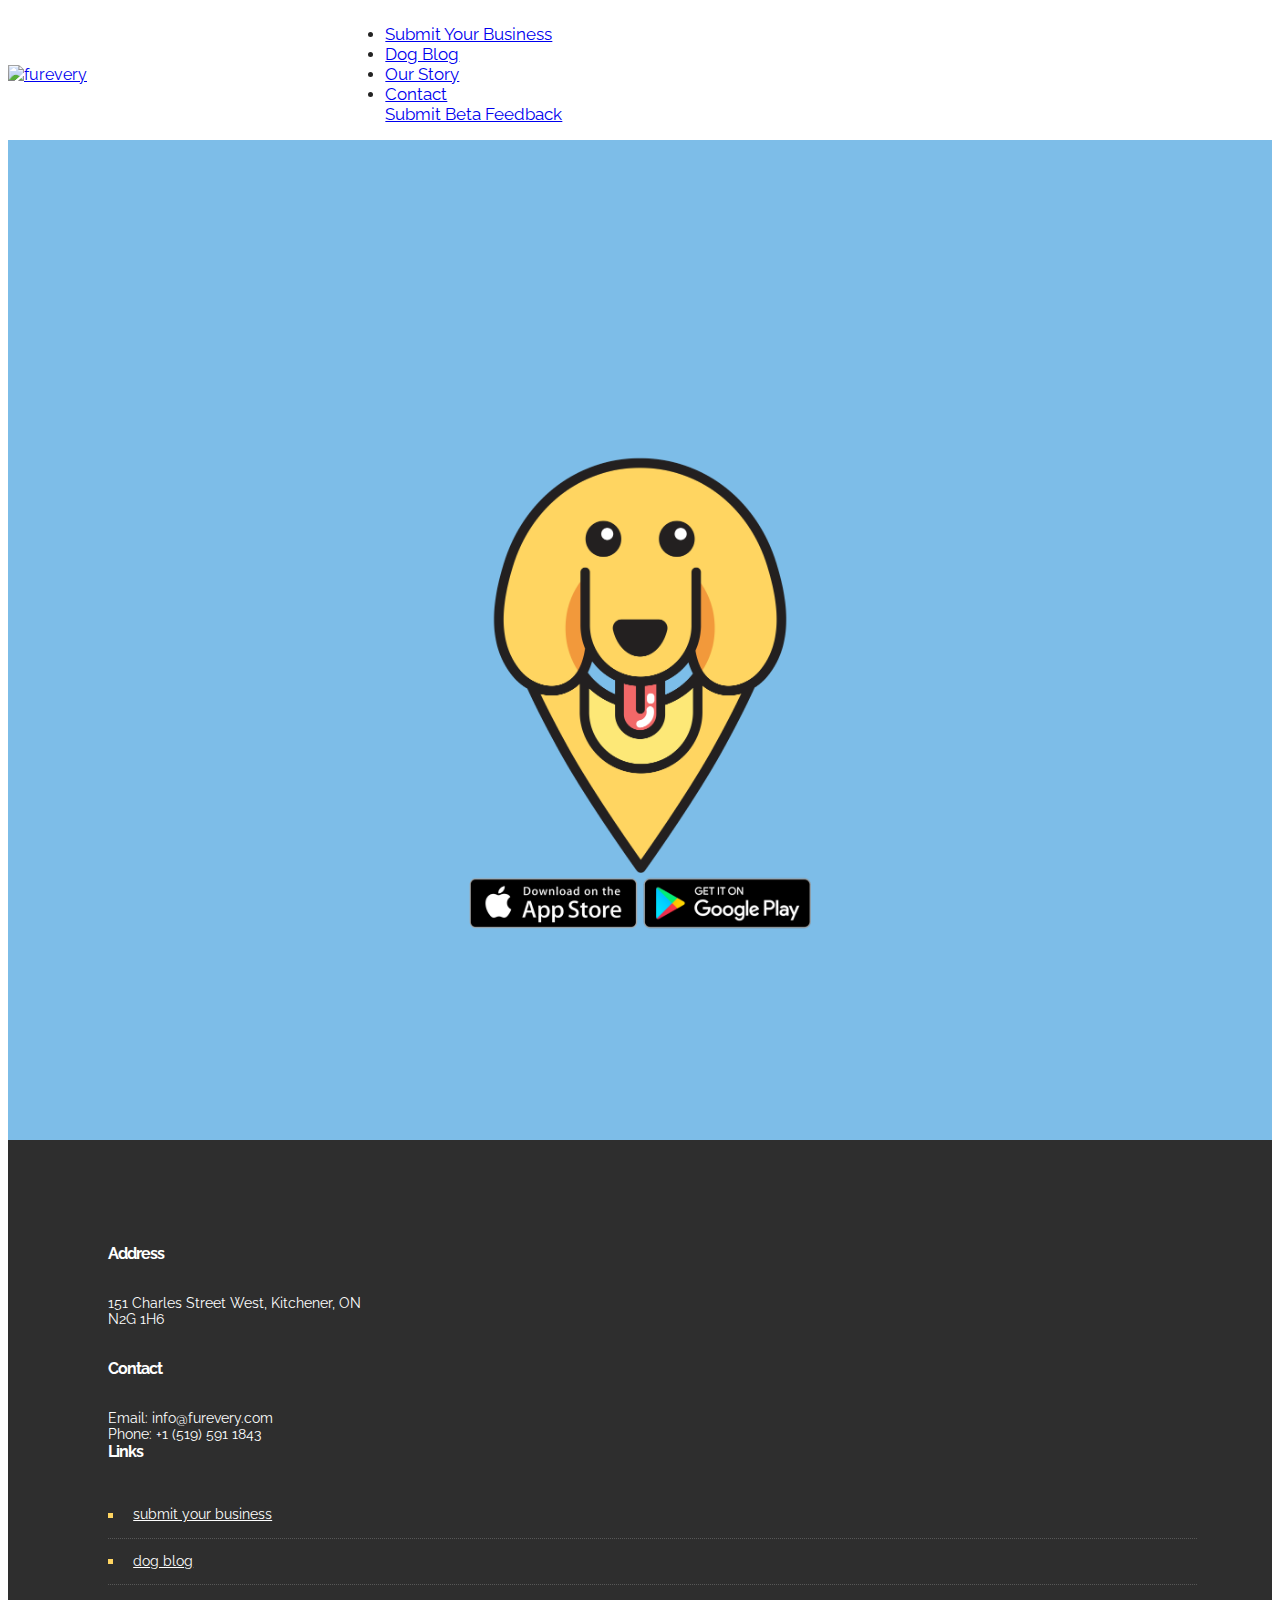
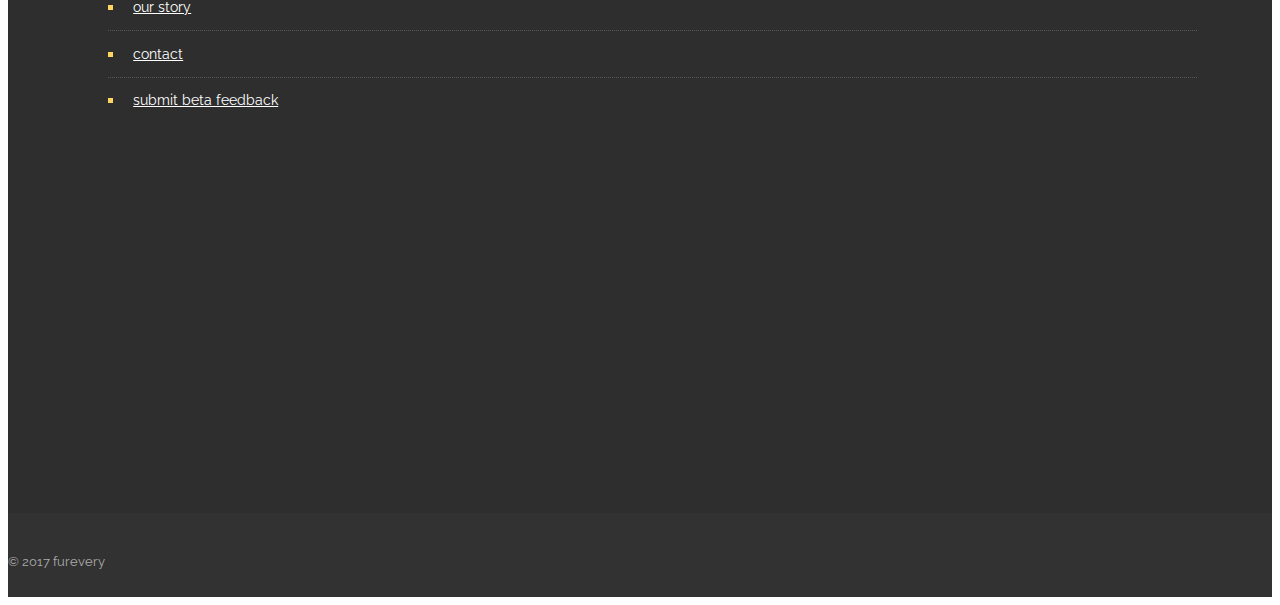
==== index.html @ 5586515a "Update index.html" ====
<!DOCTYPE html>
<html>
<head>
  <meta charset="UTF-8">
  <meta http-equiv="X-UA-Compatible" content="IE=edge">
  <meta name="viewport" content="width=device-width, initial-scale=1">
  <meta name="description" content="">
  <title>furevery</title>
  <link rel="shortcut icon" type="image/x-icon" href="favicon.ico">
  <link rel="stylesheet" href="https://fonts.googleapis.com/css?family=Lora:400,700,400italic,700italic&amp;subset=latin">
  <link rel="stylesheet" href="https://fonts.googleapis.com/css?family=Montserrat:400,700">
  <link rel="stylesheet" href="https://fonts.googleapis.com/css?family=Raleway:400,100,200,300,500,600,700,800,900">
  <link rel="stylesheet" href="assets/et-line-font-plugin/style.css">
  <link rel="stylesheet" href="assets/bootstrap-material-design-font/css/material.css">
  <link rel="stylesheet" href="assets/tether/tether.min.css">
  <link rel="stylesheet" href="assets/bootstrap/css/bootstrap.min.css">
  <link rel="stylesheet" href="assets/socicon/css/socicon.min.css">
  <link rel="stylesheet" href="assets/animate.css/animate.min.css">
  <link rel="stylesheet" href="assets/dropdown/css/style.css">
  <link rel="stylesheet" href="assets/theme/css/style.css">
  
  
  
</head>
<body>
<section id="menu-0">

    <nav class="navbar navbar-dropdown navbar-fixed-top navbar-light" style="opacity: 1; background-color: #ffffff">
        <div class="container">

            <div class="mbr-table">
                <div class="mbr-table-cell">

                    <div class="navbar-brand">
                        <a href="index.html" class="navbar-logo"><img src="assets/f/f_wordmark-dark-01.png" alt="furevery"></a>
                        
                    </div>

                </div>
                <div class="mbr-table-cell">

                    <ul class="nav-dropdown collapse pull-xs-right nav navbar-nav navbar-toggleable-sm"><li class="nav-item"><a class="nav-link link navbar-text-size" href="business.html" aria-expanded="false">Submit Your Business</a></li><li class="nav-item"><a class="nav-link link navbar-text-size" href="http://blog.furevery.com" aria-expanded="false">Dog Blog</a></li><li class="nav-item"><a class="nav-link link navbar-text-size" href="story.html" aria-expanded="false">Our Story</a></li><li class="nav-item"><a class="nav-link link navbar-text-size" href="contact.html" aria-expanded="false">Contact</a></li><a class="nav-link link navbar-text-size" href="more.html" aria-expanded="false">Submit Beta Feedback</a></li></ul>
                        <div class="close-icon"></div>

                </div>
            </div>

        </div>
    </nav>

</section>

<section class="mbr-section-nopadding mbr-section-full" style="opacity: 1; background-color: #7dbde8">


    <div class="mbr-table-cell">

        <div class="container">
            <div class="row">
              <center>
                    <div class="mbr-dog-logo">
                    <img src="assets/images/icon_app_buttons.png" style="width:100%;" usemap="#appmap">
                    <map name="appmap">
                    <area shape="rect" coords="0,441,171,500" href="https://itunes.apple.com/ca/app/furevery/id1252079004?mt=8">
                    <area shape="rect" coords="171,441,342,500" href="http://play.google.com/store/apps/details?id=com.ionicframework.fr730927">
                    </div>
              </center>
            </div>
        </div>

    </div>
</section>

<section class="mbr-section mbr-section-md-padding mbr-footer footer2" id="contacts2-0" style="background-color: rgb(46, 46, 46); padding-top: 90px; padding-bottom: 90px;">
    
    <div class="container">
        <div class="row">
            <div class="mbr-footer-content col-xs-12 col-md-3">
                <p><strong>Address</strong><br>151 Charles Street West, Kitchener, ON<br>N2G 1H6<br><br><br>
<strong>Contact</strong><br>
Email: info@furevery.com<br>
Phone: +1 (519) 591 1843<br></p>
            </div>
            <div class="mbr-footer-content col-xs-12 col-md-3"><strong>Links</strong><ul><li><a href="business.html">submit your business</a></li><li><a href="http://blog.furevery.com">dog blog</a></li><li><a href="story.html">our story</a></li><li><a href="contact.html">contact</a></li><li><a href="more.html">submit beta feedback</a></li></ul></div>
            <div class="col-xs-12 col-md-6">
                <div class="mbr-map"><iframe frameborder="0" style="border:0" src="https://www.google.com/maps/embed/v1/place?q=place_id:ChIJ8aHUZfX0K4gR9a63tSm00m8&key=AIzaSyA7dR-SFlKAmjR__7i_FJhSnrLqZyj_67Q" allowfullscreen=""></iframe></div>
            </div>
        </div>
    </div>
</section>

<footer class="mbr-small-footer mbr-section mbr-section-nopadding" id="footer1-2" style="background-color: rgb(50, 50, 50); padding-top: 1.75rem; padding-bottom: 1.75rem;">
    
    <div class="container">
        <p class="text-xs-center">© 2017 furevery</p>
    </div>
</footer>

  <script src="assets/tether/tether.min.js"></script>
  <script src="assets/bootstrap/js/bootstrap.min.js"></script>
  <script src="assets/smoothscroll/smoothscroll.js"></script>
  <script src="assets/viewportChecker/jquery.viewportchecker.js"></script>
  <script src="assets/dropdown/js/script.min.js"></script>
  <script src="assets/touchswipe/jquery.touchSwipe.min.js"></script>
  <script src="assets/bootstrap-carousel-swipe/bootstrap-carousel-swipe.js"></script>
  <script src="assets/theme/js/script.js"></script>
  
  
  <input name="animation" type="hidden">
  </body>
</html>
---- assets/theme/css/style.css ----
.fa {
  padding-right: 15px;
}
.navbar-text-size {
  font-size: 17px;
  font-family: "Raleway";
  font-style: normal;
  font-weight:normal
}

.col-md-fixed {
    margin-right: auto;
    margin-left: auto;
    display: block;
  }
.google-btn {
    padding-left: 64px;
  }
 .app-store-btn {
    padding-right:10px;
    padding-left: 62px;
  }
.bar-text {
  color: #000000;
  font-family: "Raleway";
  font-size: 100px;
  font-weight: 700;
  letter-spacing: -1px;
  line-height: 1.3;
}

.container {
  position: relative; }

.btn {
  margin-bottom: 0.5rem; }
  .btn + .btn {
    margin-left: 1rem; }
  @media (max-width: 767px) {
    .btn {
      white-space: normal; }
      .btn + .btn {
        margin-left: 0; } }

.bg-primary {
  background-color: #FFD561 !important; }

.bg-success {
  background-color: #90a878 !important; }

.bg-info {
  background-color: #7e9b9f !important; }

.bg-warning {
  background-color: #f3c649 !important; }

.bg-danger {
  background-color: #f28281 !important; }

.bg-none {
  background: none !important; }

.btn {
  font-family: 'Raleway', sans-serif;
  font-weight: 500;
  letter-spacing: 2px;
  padding: 0.75rem 2.1875rem;
  font-size: 0.75rem;
  line-height: 1.5;
  border-radius: 3px;
  -webkit-transition: all .3s ease-in-out;
  -moz-transition: all .3s ease-in-out;
  transition: all .3s ease-in-out; }

.btn-sm {
  padding: 0.625rem 2.1874rem;
  font-size: 0.9687rem;
  line-height: 1.5;
  border-radius: 3px;
  font-family: "Lora";
  font-style: italic;
  font-weight: 400;
  letter-spacing: 0px; }

.btn-lg {
  padding: 0.75rem 2.1874rem;
  font-size: 0.9687rem;
  line-height: 1.33333;
  border-radius: 3px; }

.btn-xlg {
  padding: 0.75rem 2.1874rem;
  font-size: 1.1875rem;
  line-height: 1.33333;
  border-radius: 3px; }

.btn-primary {
  background-color: #FFD561;
  border-color: #FFD561;
  box-shadow: none;
  color: #fff; }
  .btn-primary:hover {
    color: #fff;
    background-color: #a07e49;
    border-color: #a07e49;
    box-shadow: none; }
  .btn-primary:focus, .btn-primary.focus {
    color: #fff;
    background-color: #a07e49;
    border-color: #a07e49; }
  .btn-primary:active, .btn-primary.active {
    color: #fff;
    background-color: #a07e49;
    border-color: #a07e49;
    background-image: none;
    box-shadow: none; }
  .btn-primary.disabled, .btn-primary:disabled {
    color: #fff !important;
    background-color: #a07e49 !important;
    border-color: #a07e49 !important;
    opacity: 0.85; }

.btn-secondary {
  background-color: #bfcecb;
  border-color: #bfcecb;
  box-shadow: none;
  color: #fff; }
  .btn-secondary:hover {
    color: #fff;
    background-color: #94ada8;
    border-color: #94ada8;
    box-shadow: none; }
  .btn-secondary:focus, .btn-secondary.focus {
    color: #fff;
    background-color: #94ada8;
    border-color: #94ada8; }
  .btn-secondary:active, .btn-secondary.active {
    color: #fff;
    background-color: #94ada8;
    border-color: #94ada8;
    background-image: none;
    box-shadow: none; }
  .btn-secondary.disabled, .btn-secondary:disabled {
    color: #fff !important;
    background-color: #94ada8 !important;
    border-color: #94ada8 !important;
    opacity: 0.85; }

.btn-info {
  background-color: #7e9b9f;
  border-color: #7e9b9f;
  box-shadow: none;
  color: #fff; }
  .btn-info:hover {
    color: #fff;
    background-color: #597478;
    border-color: #597478;
    box-shadow: none; }
  .btn-info:focus, .btn-info.focus {
    color: #fff;
    background-color: #597478;
    border-color: #597478; }
  .btn-info:active, .btn-info.active {
    color: #fff;
    background-color: #597478;
    border-color: #597478;
    background-image: none;
    box-shadow: none; }
  .btn-info.disabled, .btn-info:disabled {
    color: #fff !important;
    background-color: #597478 !important;
    border-color: #597478 !important;
    opacity: 0.85; }

.btn-success {
  background-color: #90a878;
  border-color: #90a878;
  box-shadow: none;
  color: #fff; }
  .btn-success:hover {
    color: #fff;
    background-color: #6a8153;
    border-color: #6a8153;
    box-shadow: none; }
  .btn-success:focus, .btn-success.focus {
    color: #fff;
    background-color: #6a8153;
    border-color: #6a8153; }
  .btn-success:active, .btn-success.active {
    color: #fff;
    background-color: #6a8153;
    border-color: #6a8153;
    background-image: none;
    box-shadow: none; }
  .btn-success.disabled, .btn-success:disabled {
    color: #fff !important;
    background-color: #6a8153 !important;
    border-color: #6a8153 !important;
    opacity: 0.85; }

.btn-warning {
  background-color: #f3c649;
  border-color: #f3c649;
  box-shadow: none;
  color: #fff; }
  .btn-warning:hover {
    color: #fff;
    background-color: #e1a90f;
    border-color: #e1a90f;
    box-shadow: none; }
  .btn-warning:focus, .btn-warning.focus {
    color: #fff;
    background-color: #e1a90f;
    border-color: #e1a90f; }
  .btn-warning:active, .btn-warning.active {
    color: #fff;
    background-color: #e1a90f;
    border-color: #e1a90f;
    background-image: none;
    box-shadow: none; }
  .btn-warning.disabled, .btn-warning:disabled {
    color: #fff !important;
    background-color: #e1a90f !important;
    border-color: #e1a90f !important;
    opacity: 0.85; }

.btn-danger {
  background-color: #f28281;
  border-color: #f28281;
  box-shadow: none;
  color: #fff; }
  .btn-danger:hover {
    color: #fff;
    background-color: #eb3d3c;
    border-color: #eb3d3c;
    box-shadow: none; }
  .btn-danger:focus, .btn-danger.focus {
    color: #fff;
    background-color: #eb3d3c;
    border-color: #eb3d3c; }
  .btn-danger:active, .btn-danger.active {
    color: #fff;
    background-color: #eb3d3c;
    border-color: #eb3d3c;
    background-image: none;
    box-shadow: none; }
  .btn-danger.disabled, .btn-danger:disabled {
    color: #fff !important;
    background-color: #eb3d3c !important;
    border-color: #eb3d3c !important;
    opacity: 0.85; }

.btn-white {
  background-color: #fff;
  border-color: #fff;
  box-shadow: none;
  color: #535353; }
  .btn-white:hover {
    color: #fff;
    background-color: #d4d4d4;
    border-color: #d4d4d4;
    box-shadow: none; }
  .btn-white:focus, .btn-white.focus {
    color: #fff;
    background-color: #d4d4d4;
    border-color: #d4d4d4; }
  .btn-white:active, .btn-white.active {
    color: #fff;
    background-color: #d4d4d4;
    border-color: #d4d4d4;
    background-image: none;
    box-shadow: none; }
  .btn-white.disabled, .btn-white:disabled {
    color: #fff !important;
    background-color: #d4d4d4 !important;
    border-color: #d4d4d4 !important;
    opacity: 0.85; }

.btn-black {
  background-color: #535353;
  border-color: #535353;
  box-shadow: none;
  color: #fff; }
  .btn-black:hover {
    color: #fff;
    background-color: #2d2d2d;
    border-color: #2d2d2d;
    box-shadow: none; }
  .btn-black:focus, .btn-black.focus {
    color: #fff;
    background-color: #2d2d2d;
    border-color: #2d2d2d; }
  .btn-black:active, .btn-black.active {
    color: #fff;
    background-color: #2d2d2d;
    border-color: #2d2d2d;
    background-image: none;
    box-shadow: none; }
  .btn-black.disabled, .btn-black:disabled {
    color: #fff !important;
    background-color: #2d2d2d !important;
    border-color: #2d2d2d !important;
    opacity: 0.85; }

.btn-primary-outline {
  background: none;
  border-color: #8e7041;
  color: #8e7041; }
  .btn-primary-outline:focus, .btn-primary-outline.focus, .btn-primary-outline:active, .btn-primary-outline.active {
    color: #fff;
    background-color: #FFD561;
    border-color: #FFD561; }
  .btn-primary-outline:hover {
    color: #fff;
    background-color: #FFD561;
    border-color: #FFD561; }
  .btn-primary-outline.disabled, .btn-primary-outline:disabled {
    color: #fff !important;
    background-color: #FFD561 !important;
    border-color: #FFD561 !important;
    opacity: 0.85; }

.btn-secondary-outline {
  background: none;
  border-color: #85a29c;
  color: #85a29c; }
  .btn-secondary-outline:focus, .btn-secondary-outline.focus, .btn-secondary-outline:active, .btn-secondary-outline.active {
    color: #fff;
    background-color: #bfcecb;
    border-color: #bfcecb; }
  .btn-secondary-outline:hover {
    color: #fff;
    background-color: #bfcecb;
    border-color: #bfcecb; }
  .btn-secondary-outline.disabled, .btn-secondary-outline:disabled {
    color: #fff !important;
    background-color: #bfcecb !important;
    border-color: #bfcecb !important;
    opacity: 0.85; }

.btn-info-outline {
  background: none;
  border-color: #4e6669;
  color: #4e6669; }
  .btn-info-outline:focus, .btn-info-outline.focus, .btn-info-outline:active, .btn-info-outline.active {
    color: #fff;
    background-color: #7e9b9f;
    border-color: #7e9b9f; }
  .btn-info-outline:hover {
    color: #fff;
    background-color: #7e9b9f;
    border-color: #7e9b9f; }
  .btn-info-outline.disabled, .btn-info-outline:disabled {
    color: #fff !important;
    background-color: #7e9b9f !important;
    border-color: #7e9b9f !important;
    opacity: 0.85; }

.btn-success-outline {
  background: none;
  border-color: #5d7149;
  color: #5d7149; }
  .btn-success-outline:focus, .btn-success-outline.focus, .btn-success-outline:active, .btn-success-outline.active {
    color: #fff;
    background-color: #90a878;
    border-color: #90a878; }
  .btn-success-outline:hover {
    color: #fff;
    background-color: #90a878;
    border-color: #90a878; }
  .btn-success-outline.disabled, .btn-success-outline:disabled {
    color: #fff !important;
    background-color: #90a878 !important;
    border-color: #90a878 !important;
    opacity: 0.85; }

.btn-warning-outline {
  background: none;
  border-color: #c9970d;
  color: #c9970d; }
  .btn-warning-outline:focus, .btn-warning-outline.focus, .btn-warning-outline:active, .btn-warning-outline.active {
    color: #fff;
    background-color: #f3c649;
    border-color: #f3c649; }
  .btn-warning-outline:hover {
    color: #fff;
    background-color: #f3c649;
    border-color: #f3c649; }
  .btn-warning-outline.disabled, .btn-warning-outline:disabled {
    color: #fff !important;
    background-color: #f3c649 !important;
    border-color: #f3c649 !important;
    opacity: 0.85; }

.btn-danger-outline {
  background: none;
  border-color: #e82625;
  color: #e82625; }
  .btn-danger-outline:focus, .btn-danger-outline.focus, .btn-danger-outline:active, .btn-danger-outline.active {
    color: #fff;
    background-color: #f28281;
    border-color: #f28281; }
  .btn-danger-outline:hover {
    color: #fff;
    background-color: #f28281;
    border-color: #f28281; }
  .btn-danger-outline.disabled, .btn-danger-outline:disabled {
    color: #fff !important;
    background-color: #f28281 !important;
    border-color: #f28281 !important;
    opacity: 0.85; }

.btn-white-outline {
  background: none;
  border-color: #fff;
  color: #fff; }
  .btn-white-outline:focus, .btn-white-outline.focus, .btn-white-outline:active, .btn-white-outline.active {
    color: #535353;
    background-color: #fff;
    border-color: #fff; }
  .btn-white-outline:hover {
    color: #535353;
    background-color: #fff;
    border-color: #fff; }
  .btn-white-outline.disabled, .btn-white-outline:disabled {
    color: #535353 !important;
    background-color: #fff !important;
    border-color: #fff !important;
    opacity: 0.85; }

.btn-black-outline {
  background: none;
  border-color: #202020;
  color: #202020; }
  .btn-black-outline:focus, .btn-black-outline.focus, .btn-black-outline:active, .btn-black-outline.active {
    color: #fff;
    background-color: #535353;
    border-color: #535353; }
  .btn-black-outline:hover {
    color: #fff;
    background-color: #535353;
    border-color: #535353; }
  .btn-black-outline.disabled, .btn-black-outline:disabled {
    color: #fff !important;
    background-color: #535353 !important;
    border-color: #535353 !important;
    opacity: 0.85; }

a.mbr-iconfont:hover {
  text-decoration: none; }

.btn-social {
  font-size: 20px;
  border-radius: 50%;
  padding: 0;
  width: 44px;
  height: 44px;
  line-height: 44px;
  text-align: center;
  position: relative;
  border: 2px solid #FFD561;
  color: #232323; }
  .btn-social i {
    top: 0;
    line-height: 44px;
    width: 44px; }
  .btn-social:hover {
    color: #fff;
    background: #FFD561; }
  .btn-social + .btn {
    margin-left: 0.1rem; }

p.lead,
.lead p {
  font-size: 1.07rem;
  font-weight: 300;
  margin-bottom: 2.3125rem; }

.article .lead p, .article .lead ul, .article .lead ol, .article .lead pre, .article .lead blockquote {
  margin-bottom: 0; }

.lead {
  font-size: 1.07rem;
  font-weight: 300; }
  .lead a {
    font-family: "Raleway";
    font-style: italic;
    font-weight: 400; }
    .lead a, .lead a:hover {
      color: #FFD560;
      text-decoration: none; }
  .lead h1 {
    font-size: 3rem;
    font-weight: 600;
    letter-spacing: -1px;
    margin-bottom: 1.605rem; }
  .lead h2 {
    font-size: 2.5rem;
    font-weight: 600;
    letter-spacing: -1px;
    margin-bottom: 1.605rem; }
  .lead h3 {
    font-size: 2rem;
    font-weight: 600;
    margin-bottom: 1.605rem; }
  .lead h4 {
    font-size: 1.5rem;
    font-weight: 600;
    margin-bottom: 1.605rem; }
  .lead blockquote {
    font-family: "Raleway";
    font-style: italic;
    padding: 10px 0 10px 20px;
    border-left: 4px solid #ffd560;
    font-size: 1.09rem;
    position: relative; }
  .lead ul, .lead ol, .lead pre, .lead blockquote {
    margin-bottom: 2.3125rem; }
  .lead pre {
    background: #f4f4f4;
    padding: 10px 0 10px 24px; }

.display-1 {
  font-size: 4.39rem;
  font-weight: 600;
  letter-spacing: -2px;
  margin-bottom: 0.2843em;
  margin-top: 3.9rem; }

.display-2 {
  font-size: 3rem;
  font-weight: 600;
  letter-spacing: -1px;
  margin-bottom: 1rem;
  margin-top: 1rem; }

.display-3 {
  font-size: 2.5rem;
  font-weight: 600;
  margin-top: 3.2rem;
  margin-bottom: 2rem; }

.display-4 {
  font-size: 2rem;
  font-weight: 600;
  margin-top: 2.3rem;
  margin-bottom: 1.8rem; }

.modal-backdrop {
  background: -webkit-linear-gradient(left, #564740, #3a414a);
  background: -moz-linear-gradient(left, #564740, #3a414a);
  background: -o-linear-gradient(left, #564740, #3a414a);
  background: -ms-linear-gradient(left, #564740, #3a414a);
  background: linear-gradient(left, #564740, #3a414a);
  opacity: 0.94; }

.form-control {
  background-color: #f5f5f5;
  border-radius: 3px;
  box-shadow: none;
  color: #565656;
  font-size: 0.875rem;
  line-height: 1.43;
  min-height: 3.5em;
  padding: 0.5em 1.07em 0.5em; }
  .form-control, .form-control:focus {
    border: 1px solid #e8e8e8; }
  .form-active .form-control:invalid {
    border-color: #f28281; }

.form-control-label {
  cursor: pointer;
  font-size: 0.875rem;
  margin-bottom: 0.357em;
  padding: 0; }

.alert {
  border-radius: 0;
  border: 0;
  font-family: 'Raleway', sans-serif;
  font-size: 0.875rem;
  line-height: 1.5;
  margin-bottom: 1.875rem;
  padding: 1.25rem;
  position: relative; }
  .alert.alert-form:after {
    background-color: inherit;
    bottom: -7px;
    content: "";
    display: block;
    height: 14px;
    left: 50%;
    margin-left: -7px;
    position: absolute;
    transform: rotate(45deg);
    width: 14px; }

.alert-success {
  background-color: #90a878;
  color: #fff; }

.alert-info {
  background-color: #7e9b9f;
  color: #fff; }

.alert-warning {
  background-color: #f3c649;
  color: #fff; }

.alert-danger {
  background-color: #f28281;
  color: #fff; }

/**
 * TYPOGRAPHY
 */
body {
  font-family: 'Raleway', sans-serif;
  color: #232323; }

h1, h2, h3, h4, h5, h6,
.h1, .h2, .h3, .h4, .h5, .h6,
.display-1, .display-2, .display-3, .display-4 {
  font-family: 'Raleway', sans-serif;
  word-break: break-word;
  word-wrap: break-word; }

input, textarea {
  font-family: "Raleway"; }

input:-webkit-autofill, input:-webkit-autofill:hover, input:-webkit-autofill:focus, input:-webkit-autofill:active {
  transition-delay: 9999s;
  transition-property: background-color, color; }

.text-primary {
  color: #FFD561 !important; }

.text-success {
  color: #90a878 !important; }

.text-info {
  color: #7e9b9f !important; }

.text-warning {
  color: #f3c649 !important; }

.text-danger {
  color: #f28281 !important; }

.text-white {
  color: #fff !important; }

.text-black {
  color: #535353 !important; }

.mbr-section {
  position: relative;
  padding-top: 120px;
  padding-bottom: 120px;
  background-position: 50% 50%;
  background-repeat: no-repeat;
  background-size: cover; }

.mbr-section-full {
  display: table;
  height: 100vh;
  padding-bottom: 0;
  padding-top: 100px;
  table-layout: fixed;
  width: 100%; }
  .mbr-section-full > .mbr-table-cell {
    width: 100%; }

.mbr-section-small {
  padding-top: 60px;
  padding-bottom: 60px; }

.mbr-section-title {
  margin-top: 0; }

.mbr-section__container--first {
  padding-top: 120px;
  padding-bottom: 40px; }

.mbr-section__container--middle {
  padding-top: 0;
  padding-bottom: 40px; }

.mbr-section__container--last {
  padding-top: 0;
  padding-bottom: 120px; }

.mbr-section-sm-padding {
  padding-top: 40px;
  padding-bottom: 40px; }

.mbr-section-md-padding {
  padding-top: 90px;
  padding-bottom: 90px; }

 {
  padding-top: 0;
  padding-bottom: 0; }

.mbr-section-subtitle {
  display: block;
  font-style: italic;
  font-weight: 400;
  font-size: 17px;
  font-family: "Raleway";
  line-height: 26px;
  color: #8c8c8c;
  margin-bottom: 30px; }

.mbr-section-title + .mbr-section-subtitle {
  margin-top: -21px; }

.mbr-section-hero::before {
  display: none !important; }
.-hero .mbr-section-title {
  color: #fff;
  margin-bottom: 1.6875rem; }
.mbr-section-hero .mbr-section-lead {
  color: #fff;
  font-family: "Raleway";
  font-size: 1.5rem;
  font-style: italic;
  margin-top: -1em; }
.mbr-section-hero .mbr-section-text {
  color: #fff; }

@media (max-width: 767px) {
  .mbr-section {
    padding-top: 60px;
    padding-bottom: 60px; }

  .mbr-section-full {
    padding-bottom: 0;
    padding-top: 0; }

  .mbr-section__container--first {
    padding-top: 60px;
    padding-bottom: 40px; }

  .mbr-section__container--middle {
    padding-top: 0;
    padding-bottom: 40px; }

  .mbr-section__container--last {
    padding-top: 0;
    padding-bottom: 60px; }

  .mbr-section-sm-padding {
    padding-top: 40px;
    padding-bottom: 40px; }

  .mbr-section-md-padding {
    padding-top: 60px;
    padding-bottom: 60px; }

  .mbr-section-nopadding {
    padding-top: 0;
    padding-bottom: 0; }

  .mbr-section-subtitle {
    margin-bottom: 0; }

  .mbr-section-hero .mbr-after-navbar .mbr-section {
    padding-top: 120px; }
  .mbr-section-hero.mbr-section-with-arrow .mbr-section {
    padding-bottom: 120px; }
  .mbr-section-hero .mbr-section-title {
    font-size: 3.125rem !important; }
  .mbr-section-hero .mbr-section-lead {
    font-size: 1.125rem !important; }
  .mbr-section-hero .mbr-section-btn .btn {
    font-size: 0.75rem !important;
    line-height: 1.5;
    padding: 0.75rem 2.1875rem } }
.mbr-overlay {
  background-color: #000;
  bottom: 0;
  left: 0;
  opacity: 0.5;
  position: absolute;
  right: 0;
  top: 0;
  z-index: 1; }
  .mbr-overlay ~ * {
    z-index: 2; }

.mbr-background-video,
.mbr-background-video-preview {
  bottom: 0;
  left: 0;
  position: absolute;
  right: 0;
  top: 0; }

.mbr-background-video-preview {
  z-index: 0 !important; }

.mbr-table {
  display: table;
  width: 100%; }

.mbr-table-full {
  height: 100%;
  position: relative;
  width: 100%; }

.mbr-table-cell {
  display: table-cell;
  float: none;
  padding-bottom: 0px;
  padding-top: 0px;
  position: relative;
  vertical-align: middle; }

.mbr-table-md-up {
  width: 100%; }
  .mbr-table-md-up .mbr-table-cell {
    display: block; }
  .mbr-table-md-up .mbr-table-cell + .mbr-table-cell {
    padding-top: 40px; }
  @media (min-width: 768px) {
    .mbr-table-md-up {
      display: table; }
      .mbr-table-md-up .mbr-table-cell {
        display: table-cell; }
      .mbr-table-md-up .mbr-table-cell + .mbr-table-cell {
        padding-top: 0; } }

.mbr-figure {
  display: inline;
  margin: 0;
  overflow: hidden;
  position: relative;
}
  .mbr-figure img, .mbr-figure iframe {
    display: block;
    width: 100%; }
  .mbr-figure .mbr-figure-caption {
    background: #2e2e2e;
    color: #fff;
    font-family: "Raleway";
    padding: 1.5rem 0;
    text-align: center;
    width: 100%; }
  .mbr-figure .mbr-figure-caption-over {
    background: -moz-linear-gradient(left, rgba(67, 76, 99, 0.85), rgba(188, 155, 114, 0.85)) !important;
    background: -ms-linear-gradient(left, rgba(67, 76, 99, 0.85), rgba(188, 155, 114, 0.85)) !important;
    background: -o-linear-gradient(left, rgba(67, 76, 99, 0.85), rgba(188, 155, 114, 0.85)) !important;
    background: -webkit-linear-gradient(left, rgba(67, 76, 99, 0.85), rgba(188, 155, 114, 0.85)) !important;
    background: linear-gradient(left, rgba(67, 76, 99, 0.85), rgba(188, 155, 114, 0.85)) !important;
    bottom: 0;
    position: absolute; }

  .mbr-dog-logo {
    height:auto;
}
@media (min-width: 1080px){
  .mbr-dog-logo {
    max-width:342px;
  }
}
@media (max-width: 1080px){
  .mbr-dog-logo {
    max-width:342px;
    padding-top:50px;
  }
}

  .mbr-furevery {
    padding-top: 0px;
    padding-bottom: 0px;
    vertical-align: middle;
  }

.mbr-map {
  height: 25rem;
  position: relative; }
  .mbr-map iframe {
    height: 100%;
    width: 100%; }
  .mbr-map [data-state-details] {
    color: #6b6763;
    font-family: "Raleway";
    height: 1.5em;
    margin-top: -0.75em;
    padding-left: 1.25rem;
    padding-right: 1.25rem;
    position: absolute;
    text-align: center;
    top: 50%;
    width: 100%; }
  .mbr-map[data-state] {
    background: #e9e5dc; }
  .mbr-map[data-state="loading"] [data-state-details] {
    display: none; }
  .mbr-map[data-state="loading"]::after {
    content: "";
    -webkit-animation: btnCircleLoading .6s infinite linear;
    animation: btnCircleLoading .6s infinite linear;
    border-radius: 50%;
    border: 6px rgba(255, 255, 255, 0.35) solid;
    border-top-color: #fff;
    height: 40px;
    left: 50%;
    margin-left: -20px;
    margin-top: -20px;
    position: absolute;
    top: 50%;
    width: 40px; }

/*-------

   Gallery

-------*/
.mbr-gallery .mbr-gallery-item {
  position: relative;
  display: inline-block;
  width: 25%; }
  @media (max-width: 768px) {
    .mbr-gallery .mbr-gallery-item {
      width: 50%; } }
  @media (max-width: 400px) {
    .mbr-gallery .mbr-gallery-item {
      width: 100%; } }

.mbr-gallery .mbr-gallery-item img {
  width: 100%;
  opacity: 1;
  -webkit-transition: .2s opacity ease-in-out;
  transition: .2s opacity ease-in-out; }

.mbr-gallery .mbr-gallery-item > a:hover img {
  opacity: 1; }

.mbr-gallery .mbr-gallery-item > a {
  background: #fff;
  display: block;
  outline: none;
  position: relative; }
  .mbr-gallery .mbr-gallery-item > a::before {
    content: "";
    position: absolute;
    left: 0;
    top: 0;
    width: 100%;
    height: 100%;
    background: -webkit-linear-gradient(left, #554346, #45505b) !important;
    background: -moz-linear-gradient(left, #554346, #45505b) !important;
    background: -o-linear-gradient(left, #554346, #45505b) !important;
    background: -ms-linear-gradient(left, #554346, #45505b) !important;
    background: linear-gradient(left, #554346, #45505b) !important;
    opacity: 0;
    -webkit-transition: .2s opacity ease-in-out;
    transition: .2s opacity ease-in-out; }

.mbr-gallery .mbr-gallery-item .icon {
  -webkit-transform: translateX(-50%) translateY(-50%);
  -webkit-transition: .2s opacity ease-in-out;
  color: #000;
  font-size: 30px;
  height: 69px;
  left: 50%;
  opacity: 0;
  position: absolute;
  top: 50%;
  transform: translateX(-50%) translateY(-50%);
  transition: .2s opacity ease-in-out;
  width: 69px; }
  .mbr-gallery .mbr-gallery-item .icon::before, .mbr-gallery .mbr-gallery-item .icon::after {
    content: "";
    display: block;
    position: absolute;
    height: 69px;
    width: 1px;
    margin-left: 34.5px;
    background-color: #fff; }
  .mbr-gallery .mbr-gallery-item .icon::after {
    width: 69px;
    height: 1px;
    margin-left: 0;
    margin-top: 34.5px; }

.mbr-gallery .mbr-gallery-item > a:hover .icon {
  opacity: 1; }

.mbr-gallery .mbr-gallery-item > a:hover::before {
  opacity: 0.9; }

.mbr-gallery-title {
  font-family: "Raleway";
  font-size: 0.9em;
  position: absolute;
  display: block;
  width: 100%;
  bottom: 0;
  padding: 1rem;
  color: #fff;
  background: -webkit-linear-gradient(left, rgba(85, 67, 70, 0.85), rgba(69, 80, 91, 0.85)) !important;
  background: -moz-linear-gradient(left, rgba(85, 67, 70, 0.85), rgba(69, 80, 91, 0.85)) !important;
  background: -o-linear-gradient(left, rgba(85, 67, 70, 0.85), rgba(69, 80, 91, 0.85)) !important;
  background: -ms-linear-gradient(left, rgba(85, 67, 70, 0.85), rgba(69, 80, 91, 0.85)) !important;
  background: linear-gradient(left, rgba(85, 67, 70, 0.85), rgba(69, 80, 91, 0.85)) !important;
  -webkit-transition: .2s background ease-in-out;
  transition: .2s background ease-in-out; }

.mbr-gallery .mbr-gallery-item > a:hover .mbr-gallery-title {
  background: transparent !important; }

/* remove spacing */
.mbr-gallery .mbr-gallery-row.no-gutter {
  margin: 0; }

.mbr-gallery .mbr-gallery-row.no-gutter .mbr-gallery-item {
  padding: 0; }

/* container */
.mbr-gallery .container.mbr-gallery-layout-default {
  padding: 93px 0; }

/* fix horizontal scrollbar */
.mbr-gallery .mbr-gallery-layout-default,
.mbr-gallery .mbr-gallery-layout-article {
  overflow: hidden; }

/* lightbox */
.mbr-gallery .modal {
  position: fixed;
  overflow: hidden;
  padding-right: 0 !important; }

.mbr-gallery .modal-content {
  border-radius: 0; }

.mbr-gallery .modal-body {
  padding: 0; }

.mbr-gallery .modal-body img {
  width: 100%; }

.mbr-gallery .modal .close {
  position: fixed;
  background: #1b1b1b;
  opacity: 0.5;
  font-size: 55px;
  font-weight: 300;
  width: 70px;
  height: 70px;
  border-radius: 50%;
  color: #fff;
  top: 2.5rem;
  right: 2.5rem;
  line-height: 61px;
  border: 0;
  text-align: center;
  text-shadow: none;
  z-index: 5;
  -webkit-transition: opacity .3s ease;
  -moz-transition: opacity .3s ease;
  -o-transition: opacity .3s ease;
  transition: opacity .3s ease; }

.mbr-gallery .modal .close:hover {
  opacity: 1;
  background: #000;
  color: #fff; }

.mbr-gallery .modal.in .modal-dialog {
  margin: 0 auto; }

/* modal back color opacity */
.modal-backdrop.in {
  opacity: 0.8;
  filter: alpha(opacity=80); }

@media (max-width: 768px) {
  .mbr-gallery .carousel-indicators,
  .mbr-gallery .carousel-control,
  .mbr-gallery .modal .close {
    position: fixed; } }
/* fix fade in effect */
.mbr-gallery .modal.fade .modal-dialog {
  -webkit-transition: margin-top 0.3s ease-out;
  -moz-transition: margin-top 0.3s ease-out;
  -o-transition: margin-top 0.3s ease-out;
  transition: margin-top 0.3s ease-out; }

.mbr-gallery .modal.in .modal-dialog,
.mbr-gallery .modal.fade .modal-dialog {
  -webkit-transform: none;
  -ms-transform: none;
  -o-transform: none;
  transform: none; }

/*-------

   Slider

-------*/
.mbr-slider .carousel-inner > .active,
.mbr-slider .carousel-inner > .next,
.mbr-slider .carousel-inner > .prev {
  display: table; }

.mbr-slider .carousel-control {
  position: absolute;
  width: 70px;
  height: 70px;
  top: 50%;
  margin-top: -35px;
  line-height: 70px;
  border-radius: 50%;
  color: inherit;
  background: #1b1b1b;
  border: 0;
  opacity: 0.5;
  text-shadow: none;
  z-index: 5;
  color: #fff;
  -webkit-transition: all 0.2s ease-in-out 0s;
  -o-transition: all 0.2s ease-in-out 0s;
  transition: all 0.2s ease-in-out 0s; }

.mbr-gallery .mbr-slider .carousel-control {
  position: fixed; }
  @media (max-width: 991px) {
    .mbr-gallery .mbr-slider .carousel-control {
      bottom: 2.5rem;
      margin-top: 0;
      top: auto;
      z-index: 17; } }

.mbr-gallery .mbr-slider .carousel-inner > .active {
  display: block; }

.mbr-slider .carousel-control.left {
  left: 0;
  margin-left: 2.5rem; }

.mbr-slider .carousel-control.right {
  right: 0;
  margin-right: 2.5rem; }

.mbr-slider .carousel-control .icon-next,
.mbr-slider .carousel-control .icon-prev {
  margin-top: -18px;
  font-size: 40px;
  line-height: 27px; }

.mbr-slider .carousel-control:hover {
  background: #1b1b1b;
  color: #fff;
  opacity: 1; }

.mbr-slider .carousel-indicators {
  position: absolute;
  bottom: 0;
  margin-bottom: 1.5rem !important; }
  @media (max-width: 543px) {
    .mbr-slider .carousel-indicators {
      display: none; } }

.mbr-gallery .mbr-slider .carousel-indicators {
  position: fixed;
  margin-bottom: 2.5rem !important; }
  @media (max-width: 991px) {
    .mbr-gallery .mbr-slider .carousel-indicators {
      margin-bottom: 3.625rem !important;
      padding-left: 2.5rem;
      padding-right: 2.5rem; } }

.mbr-slider .carousel-indicators li,
.mbr-slider .carousel-indicators .active {
  width: 15px;
  height: 15px;
  margin: 3px;
  background: #1b1b1b;
  border: 0;
  opacity: 0.5; }

.mbr-slider .carousel-indicators .active {
  border: 4px solid #1b1b1b;
  background: #fff; }

@media (max-width: 767px) {
  .mbr-slider .carousel-control {
    top: auto;
    bottom: 20px; }

  .mbr-slider > .container .carousel-control {
    margin-bottom: 0px; } }
/* boxed slider */
.mbr-slider > .boxed-slider {
  position: relative;
  padding: 93px 0; }

.mbr-slider > .boxed-slider > div {
  position: relative; }

.mbr-slider > .container img {
  width: 100%; }

.mbr-slider > .container img + .row {
  position: absolute;
  top: 50%;
  left: 0;
  right: 0;
  -webkit-transform: translateY(-50%);
  -moz-transform: translateY(-50%);
  transform: translateY(-50%);
  z-index: 2; }

.mbr-slider .mbr-section {
  padding: 0;
  background-attachment: scroll; }

.mbr-slider .mbr-table-cell {
  padding: 0; }

.mbr-slider > .container .carousel-indicators {
  margin-bottom: 3px; }

/* article slider */
.mbr-slider > .article-slider .mbr-section,
.mbr-slider > .article-slider .mbr-section .mbr-table-cell {
  padding-top: 0;
  padding-bottom: 0; }

/*-------

   Cards

-------*/
.mbr-cards-row {
  position: relative;
  margin-left: 0 !important;
  margin-right: 0 !important; }
.mbr-cards-col {
  padding-left: 0;
  padding-right: 0;
  padding-top: 120px;
  padding-bottom: 120px; }
  @media (max-width: 767px) {
    .mbr-cards-col {
      padding-top: 60px;
      padding-bottom: 60px; } }
.mbr-cards .striped .card {
  padding-left: 10%;
  padding-right: 10%; }
.mbr-cards .striped .mbr-cards-col:nth-child(2n+1) {
  background: #2e2e2e;
  color: #fff; }
  .mbr-cards .striped .mbr-cards-col:nth-child(2n+1) .card-subtitle {
    color: #979797; }
.mbr-cards .card {
  text-align: center;
  border: 0;
  background: none;
  padding-left: 0;
  padding-right: 0;
  margin-bottom: 0; }
  @media (max-width: 991px) {
    .mbr-cards .card {
      padding-left: 0;
      padding-right: 0; } }
@media (min-width: 992px) {
  .mbr-cards-row {
    display: table;
    width: 100%; }
    .mbr-cards-row::after {
      display: none; }
  .mbr-cards-col {
    display: table-cell;
    float: none; }
  .mbr-cards > .container {
    margin: 0;
    max-width: none;
    padding: 0;
    width: 100%; } }
.mbr-cards .card-block {
  background: none;
  padding: 0; }
.mbr-cards .card-img-top {
  border-radius: 0;
  width: auto;
  max-width: 100%; }
.mbr-cards .card-img + .card-block {
  padding-top: 2.3125rem; }
.mbr-cards .card-text {
  margin: 0; }
  .mbr-cards .card-text + .card-btn {
    padding-top: 1.375rem; }
.mbr-cards .card-title {
  margin-bottom: 0;
  font-size: 1.25rem;
  font-weight: bold;
  letter-spacing: -1px;
  line-height: 1.2825; }
  .mbr-cards .card-title + * {
    padding-top: 1rem; }
  .mbr-cards .card-title + .card-btn {
    padding-top: 1.4375rem; }
.mbr-cards .card-subtitle {
  margin-bottom: 0;
  font-style: italic;
  font-weight: 400;
  font-size: 0.875rem;
  font-family: "Raleway";
  color: #5b5b5b;
  margin-top: -1rem;
  line-height: 1.7857;
  padding-bottom: 1rem; }
  .mbr-cards .card-subtitle + .card-btn {
    padding-top: 0.3125rem; }
.mbr-cards .iconbox {
  border-style: solid;
  border-color: #f2f2f2;
  border-width: 1px;
  width: 100px;
  height: 100px;
  line-height: 100px;
  border-radius: 500px;
  display: inline-block; }
  .mbr-cards .iconbox > .mbr-iconfont {
    line-height: inherit; }

/*-------

   Price Table

-------*/
@media (min-width: 1600px) {
  .mbr-price-table {
    padding-left: 12%;
    padding-right: 12%; } }
.mbr-price-table .row {
  margin-left: 0;
  margin-right: 0; }
  .mbr-price-table .row > div {
    padding-left: 0.625rem;
    padding-right: 0.625rem; }
    @media (max-width: 1199px) {
      .mbr-price-table .row > div {
        padding-bottom: 40px; } }

/*-------

   Price Table / Plan

-------*/
.mbr-plan {
  background: none;
  border-radius: 0;
  border: 1px solid rgba(255, 255, 255, 0.2);
  color: #fff;
  margin-bottom: 0;
  padding: 0.625rem; }
  .mbr-plan .list-group-item {
    background: none;
    border-bottom: 0;
    border-top: 1px dotted rgba(255, 255, 255, 0.2);
    font-size: 0.875rem;
    line-height: 3.125rem;
    padding-bottom: 0;
    padding-top: 0; }
  .mbr-plan .card-title {
    margin-bottom: 1.5625rem; }
  .mbr-plan-title {
    font-family: "Raleway";
    font-size: 0.9375rem;
    font-weight: 700;
    line-height: 1.28;
    margin-bottom: 0; }
  .mbr-plan-subtitle, .mbr-plan-price-desc {
    color: #a0a0a0;
    font-family: "Raleway";
    font-size: 0.875rem;
    font-style: italic;
    font-weight: 400;
    line-height: 1.79; }
  .mbr-plan-price-desc {
    display: block;
    padding-top: 1.25rem; }
  .mbr-plan-header, .mbr-plan-body {
    background: rgba(255, 255, 255, 0.1); }
  .mbr-plan-header {
    padding-bottom: 3.4375rem;
    padding-top: 2.1875rem;
    position: relative; }
    .mbr-plan-header.bg-primary .mbr-plan-subtitle,
    .mbr-plan-header.bg-primary .mbr-plan-price-desc {
      color: #e8ddcd; }
    .mbr-plan-header.bg-success .mbr-plan-subtitle,
    .mbr-plan-header.bg-success .mbr-plan-price-desc {
      color: #d0dac6; }
    .mbr-plan-header.bg-info .mbr-plan-subtitle,
    .mbr-plan-header.bg-info .mbr-plan-price-desc {
      color: #c7d4d5; }
    .mbr-plan-header.bg-warning .mbr-plan-subtitle,
    .mbr-plan-header.bg-warning .mbr-plan-price-desc {
      color: #fbebc1; }
    .mbr-plan-header.bg-danger .mbr-plan-subtitle,
    .mbr-plan-header.bg-danger .mbr-plan-price-desc {
      color: #fef5f5; }
  .mbr-plan-label {
    background: #28262b;
    color: #fff;
    display: block;
    font-size: 0.6875rem;
    font-weight: 400;
    height: 3.125rem;
    line-height: 3.125rem;
    min-width: 3.125rem;
    padding: 0 0.75rem;
    position: absolute;
    right: 0;
    top: 0; }
  .mbr-plan-body {
    margin-top: 2px;
    padding-bottom: 0;
    padding-top: 2.5rem; }
  .mbr-plan-list {
    padding-bottom: 4.0625rem;
    padding-top: 1.5625rem; }
  .mbr-plan-btn {
    margin-top: -2.5rem;
    padding-bottom: 1.375rem;
    padding-top: 1.875rem; }

/*-------

   Price Table / Price

-------*/
.mbr-price {
  font-family: "Raleway";
  line-height: 1.3; }
  .mbr-price-value {
    font-size: 1.875rem;
    line-height: 1;
    position: relative;
    top: -1.25rem; }
  .mbr-price-figure {
    font-size: 3.75rem;
    line-height: inherit;
    padding-left: 0.625rem; }
  .mbr-price-term {
    font-size: 1.875rem;
    position: relative; }
    .mbr-price-term:before {
      content: "/";
      font-size: 110%;
      font-weight: 100;
      position: relative; }

/*-------

   Testimonials

-------*/
.mbr-testimonials .row > div {
  padding-bottom: 40px; }
  .mbr-testimonials .row > div:last-child {
    padding-bottom: 0; }
@media (min-width: 992px) {
  .mbr-testimonials .row > div:nth-child(3n+1) {
    clear: left; }
  .mbr-testimonials .row > div:nth-last-child(-1n+3) {
    padding-bottom: 0; } }

/*-------

   Testimonials / Item

-------*/
.mbr-testimonial {
  border-radius: 0;
  border: 0;
  margin-bottom: 0;
  text-align: center; }
  .mbr-testimonial + * {
    padding-top: 40px; }
  .mbr-testimonial.card {
    background-color: transparent; }
  .mbr-testimonial .card-block {
    background: #f4f4f4;
    color: #565656;
    font-family: "Raleway";
    font-size: 1.125rem;
    font-style: italic;
    font-weight: 400;
    line-height: 2;
    padding: 1.875rem;
    position: relative; }
    .mbr-testimonial .card-block:after {
      background-color: inherit;
      bottom: -7px;
      content: "";
      display: block;
      height: 14px;
      left: 50%;
      margin-left: -7px;
      position: absolute;
      -webkit-transform: rotate(45deg);
      transform: rotate(45deg);
      width: 14px; }
  .mbr-testimonial-lg .card-block {
    padding-bottom: 90px; }
  .mbr-testimonial .card-footer {
    background: none;
    border: 0;
    padding: 0;
    position: relative;
    z-index: 2; }
    .mbr-testimonial .card-footer:last-child {
      border-radius: 0; }

/*-------

   Testimonials / Author

-------*/
.mbr-author-img {
  margin-top: -2.5rem; }
  .mbr-author-img img {
    height: 5rem;
    width: 5rem; }
.mbr-author-name {
  color: #2d2d2d;
  font-family: "Raleway";
  font-size: 1rem;
  font-weight: 700;
  letter-spacing: -1px;
  line-height: 1.3;
  padding-top: 1.25rem; }
.mbr-author-desc {
  color: #a7a7a7;
  font-family: "Raleway";
  font-size: 0.875rem;
  font-style: italic;
  font-weight: 400;
  line-height: 1.597; }

/*-------

   Info

-------*/
.mbr-info-subtitle, .mbr-info-extra .mbr-info-title {
  margin-bottom: 0; }
.mbr-info-extra .mbr-info-subtitle {
  margin-bottom: 0.5rem; }

/*-------

   Subscribe

-------*/
.mbr-subscribe {
  background: #f5f5f5;
  border-radius: 3px;
  border: 1px solid #e8e8e8;
  height: 4rem;
  padding: 0;
  position: relative; }
  .mbr-subscribe .form-control {
    background: none;
    border: 0;
    position: relative;
    top: 0.4375rem; }
  .mbr-subscribe .input-group-btn {
    position: static; }
    .mbr-subscribe .input-group-btn::after {
      border-radius: 3px;
      border: 1px solid transparent;
      bottom: -1px;
      content: "";
      display: block;
      left: -1px;
      position: absolute;
      right: -1px;
      top: -1px; }
  .form-active .mbr-subscribe .form-control:invalid ~ .input-group-btn::after {
    border-color: #f28281; }
  .mbr-subscribe .btn {
    border-radius: 3px !important;
    margin-bottom: 0;
    margin-right: 0.5625rem; }
  .mbr-subscribe-dark {
    background: none;
    border-color: rgba(255, 255, 255, 0.2); }
    .mbr-subscribe-dark .form-control {
      color: #fff; }

/*-------

   Small footer

-------*/
.mbr-small-footer {
  background: #323232;
  color: #acacac;
  font-size: 0.8125rem;
  padding: 1.75rem 0; }
  .mbr-small-footer p {
    margin-bottom: 0; }

.mbr-small-footer a {
  color: #FFD561; }
  .mbr-small-footer a:hover {
    text-decoration: none; }

/*-------

   Footer

-------*/
.mbr-footer {
  color: #fff;
  padding-left: 1.25rem;
  padding-right: 1.25rem; }
  @media (min-width: 1280px) {
    .mbr-footer {
      padding-left: 6.25rem;
      padding-right: 6.25rem; } }
  .mbr-footer > .row, .mbr-footer > .container > .row {
    margin-left: 0;
    margin-right: 0; }
    .mbr-footer > .row > div, .mbr-footer > .container > .row > div {
      padding-bottom: 40px; }
      .mbr-footer > .row > div:last-child, .mbr-footer > .container > .row > div:last-child {
        padding-bottom: 0; }
  .mbr-footer > .container {
    padding-left: 0;
    padding-right: 0; }
  @media (min-width: 768px) {
    .mbr-footer > .row > div:nth-child(2n+1) {
      clear: left; }
    .mbr-footer > .row > div:nth-last-child(-1n+2) {
      padding-bottom: 0; }
    .mbr-footer > .container > .row > div {
      clear: none !important;
      padding-bottom: 0 !important; } }
  @media (min-width: 992px) {
    .mbr-footer > .row > div {
      clear: none !important;
      padding-bottom: 0 !important; } }
  .mbr-footer p a, .mbr-footer ul a {
    color: #FFD561; }
    .mbr-footer p a:hover, .mbr-footer ul a:hover {
      text-decoration: none; }
  .mbr-footer .btn-black {
    background-color: #242424;
    border-color: #242424; }
    .mbr-footer .btn-black.disabled, .mbr-footer .btn-black[disabled], .mbr-footer .btn-black:hover {
      background-color: #1a1a1a !important;
      border-color: #1a1a1a !important; }
  .mbr-footer .mbr-map {
    height: 18.75rem; }
  .mbr-footer form .form-control-label {
    font-size: 0.875rem;
    position: relative; }
  .mbr-footer form .form-control {
    background: none;
    border-color: rgba(255, 255, 255, 0.2);
    color: #fff;
    font-size: 0.875rem;
    min-height: 3.2em;
    padding: 0.5em 1em 0.5em; }

.mbr-footer-content h1, .mbr-footer-content h2, .mbr-footer-content h3, .mbr-footer-content h4,
.mbr-footer-content p strong, .mbr-footer-content strong, .mbr-footer .mbr-contacts h1, .mbr-footer .mbr-contacts h2, .mbr-footer .mbr-contacts h3, .mbr-footer .mbr-contacts h4,
.mbr-footer .mbr-contacts p strong, .mbr-footer .mbr-contacts strong {
  color: #ffffff;
  font-family: "Raleway";
  font-size: 1rem;
  font-weight: 700;
  letter-spacing: -1px;
  line-height: 1.3;
  margin-bottom: 1.875em; }
.mbr-footer-content p strong, .mbr-footer-content strong, .mbr-footer .mbr-contacts p strong, .mbr-footer .mbr-contacts strong {
  display: inline-block; }
.mbr-footer-content p, .mbr-footer .mbr-contacts p {
  color: #fff;
  font-size: 0.875rem;
  margin-bottom: 0; }
.mbr-footer-content ul, .mbr-footer .mbr-contacts ul {
  line-height: 1.8;
  list-style: none;
  margin: 0;
  padding: 0; }
.mbr-footer-content li, .mbr-footer .mbr-contacts li {
  border-bottom: 1px dotted rgba(255, 255, 255, 0.2);
  color: #bcbcbc;
  display: block;
  font-family: "Raleway";
  font-size: 0.875rem;
  line-height: 1.8;
  overflow: hidden;
  padding: 0.72em 0;
  padding-left: 1.8em;
  position: relative;
  width: 100%; }
  .mbr-footer-content li:last-child, .mbr-footer .mbr-contacts li:last-child {
    border-bottom: 0; }
  .mbr-footer-content li::before, .mbr-footer .mbr-contacts li::before {
    background: #FFD561;
    content: "";
    height: 0.36em;
    left: 0;
    margin-top: -0.18em;
    position: absolute;
    top: 50%;
    width: 0.36em; }
  .mbr-footer-content li a, .mbr-footer .mbr-contacts li a {
    color: #fff;
    -webkit-transition: color .3s ease;
    -moz-transition: color .3s ease;
    transition: color .3s ease; }
    .mbr-footer-content li a:hover, .mbr-footer .mbr-contacts li a:hover {
      color: #FFD561; }

.footer1 ul {
  margin-top: -13px; }

.footer4 > .container > .row {
  margin-left: 0;
  margin-right: 0; }
  .footer4 > .container > .row > div > .row > div:first-child {
    padding-bottom: 40px; }
    .footer4 > .container > .row > div > .row > div:first-child:last-child {
      padding-bottom: 0; }
@media (min-width: 544px) {
  .footer4 > .container > .row > div, .footer4 > .container > .row > div > .row > div {
    clear: none !important;
    padding-bottom: 0 !important; } }

/*-------

   Company

-------*/
.mbr-company {
  background: none;
  border-radius: 0;
  border: 0;
  margin-bottom: 0; }
  .mbr-company .card-img-top {
    height: 58px;
    margin-bottom: 1.57rem;
    width: auto; }
  .mbr-company .card-block {
    background: none;
    padding: 0; }
  .mbr-company .card-text {
    color: #acacac;
    font-size: 0.875rem;
    margin-bottom: 1.57rem; }
  .mbr-company .list-group {
    display: block; }
  .mbr-company .list-group-item {
    background: none;
    border: 0;
    display: table;
    padding: 0;
    padding-bottom: 1.375rem;
    width: 100%; }
  .mbr-company .list-group-icon,
  .mbr-company .list-group-text {
    display: table-cell;
    height: 2.25rem;
    position: relative;
    vertical-align: middle; }
  .mbr-company .list-group-icon {
    padding-right: 1.25rem;
    text-align: center;
    width: 3.5rem; }
  .mbr-company .list-group-text {
    color: #fff;
    font-family: "Raleway";
    font-size: 0.875rem;
    line-height: 1.6;
    position: static;
    vertical-align: middle; }
    .mbr-company .list-group-text::after {
      border-bottom: 1px dotted rgba(255, 255, 255, 0.2);
      bottom: 0.625rem;
      content: "";
      display: block;
      left: 0;
      position: absolute;
      width: 50%; }
  .mbr-company .list-group-item.active, .mbr-company .list-group-item.active:hover {
    background: none; }
  .mbr-company .list-group-item.active .list-group-text {
    color: #FFD561; }
  .mbr-company .list-group-item:last-child {
    padding-bottom: 0; }
    .mbr-company .list-group-item:last-child .list-group-text::after {
      display: none; }

/*-------

   Arrow

-------*/
@-webkit-keyframes floating-arrow {
  from {
    -webkit-transform: translateY(-4px);
    transform: translateY(-4px); }
  65% {
    -webkit-transform: translateY(4px);
    transform: translateY(4px); }
  to {
    -webkit-transform: translateY(-4px);
    transform: translateY(-4px); } }
@keyframes floating-arrow {
  from {
    -webkit-transform: translateY(-4px);
    transform: translateY(-4px); }
  65% {
    -webkit-transform: translateY(4px);
    transform: translateY(4px); }
  to {
    -webkit-transform: translateY(-4px);
    transform: translateY(-4px); } }
.mbr-arrow {
  bottom: 48px;
  left: 0;
  position: absolute;
  text-align: center;
  width: 100%; }
  @media (max-width: 991px) {
    .mbr-arrow {
      bottom: 31px; } }
  @media (max-width: 320px) {
    .mbr-arrow {
      bottom: 21px; } }
  @media all and (device-width: 320px) and (device-height: 568px) and (orientation: portrait) {
    .mbr-arrow {
      bottom: 31px; } }
  .mbr-arrow a {
    background: rgba(0, 0, 0, 0.1);
    border-radius: 3px;
    color: #fff;
    display: inline-block;
    height: 46px;
    outline-style: none !important;
    position: relative;
    text-decoration: none;
    transition: all .3s ease-in-out;
    width: 46px; }
    .mbr-arrow a:hover {
      background: #2d2d2d; }
  .mbr-arrow-icon {
    display: block; }
    .mbr-arrow-icon::before {
      content: "\203a";
      display: inline-block;
      font-family: "Raleway";
      font-size: 32px;
      line-height: 1;
      font-style: normal;
      left: 4px;
      position: relative;
      top: 6px;
      -webkit-transform: rotate(90deg);
      transform: rotate(90deg); }
  .mbr-arrow-floating .mbr-arrow-icon {
    -webkit-animation: floating-arrow 1.6s infinite ease-in-out 0s;
    animation: floating-arrow 1.6s infinite ease-in-out 0s; }

@media (min-width: 768px) {
  .mbr-right-padding-md-up {
    padding-right: 85px; } }

.mbr-valign-top {
  vertical-align: top; }

.form-asterisk {
  font-family: "Raleway";
  position: absolute;
  top: -2px;
  font-weight: normal; }

.row-sm-offset {
  margin-left: -0.625rem;
  margin-right: -0.625rem; }
  .row-sm-offset > * {
    padding-left: 0.625rem;
    padding-right: 0.625rem; }

@-webkit-keyframes btnCircleLoading {
  from {
    -webkit-transform: rotate(0deg); }
  to {
    -webkit-transform: rotate(359deg); } }
@keyframes btnCircleLoading {
  from {
    transform: rotate(0deg); }
  to {
    transform: rotate(359deg); } }
.btn-loader {
  -webkit-animation: btnCircleLoading .6s infinite linear;
  animation: btnCircleLoading .6s infinite linear;
  border-radius: 50%;
  border: 4px rgba(255, 255, 255, 0.25) solid;
  border-top-color: white;
  display: none;
  height: 26px;
  left: 50%;
  margin-left: -13px;
  margin-top: -13px;
  position: absolute;
  top: 50%;
  width: 26px; }

.btn-loading {
  position: relative; }
  .btn-loading .btn-text {
    visibility: hidden; }
  .btn-loading .btn-loader {
    display: block; }

.hidden {
  visibility: hidden; }

.visible {
  visibility: visible; }

/*-------

   Iconfont

-------*/
/* iconfont default styling */
/* for buttons */
.mbr-iconfont.mbr-iconfont-btn,
.mbr-buttons__btn .mbr-iconfont {
  padding-right: 0.4em;
  font-size: 50px;
  line-height: 0.5em;
  vertical-align: text-bottom;
  position: relative;
  top: -0.12em;
  text-decoration: none; }

/* menu links */
.mbr-iconfont.mbr-iconfont-btn-parent,
.link .mbr-iconfont {
  font-size: 50px;
  top: -0.3em;
  position: relative;
  vertical-align: middle; }

/*menu logo */
.mbr-iconfont.mbr-iconfont-menu,
.mbr-iconfont.mbr-iconfont-ext__menu {
  font-size: 37px;
  text-decoration: none;
  color: #fff; }

/* features2, features3 */
.mbr-iconfont.mbr-iconfont-features2,
.mbr-iconfont.mbr-iconfont-features3 {
  font-size: 119px;
  text-decoration: none;
  text-align: center;
  display: block;
  margin-top: 0.2em;
  color: #F1C050; }

/* features4 */
.mbr-iconfont.mbr-iconfont-features4 {
  font-size: 50px;
  text-decoration: none;
  text-align: center;
  display: block;
  color: #000; }

.mbr-iconfont-features7 {
  font-size: 50px;
  text-decoration: none;
  text-align: center;
  display: block;
  color: #fff; }

/* msg-box4 */
.mbr-iconfont.mbr-iconfont-msg-box4,
.mbr-iconfont.mbr-iconfont-msg-box5 {
  font-size: 357px;
  text-decoration: none;
  color: #232323; }

/* header2 */
.mbr-iconfont.mbr-iconfont-header2 {
  font-size: 400px;
  text-decoration: none;
  color: #fff; }

/* contacts1 */
.mbr-iconfont.mbr-iconfont-contacts1 {
  font-size: 119px;
  text-decoration: none;
  color: #9C9C9C; }

/* contacts3 */
.mbr-iconfont.mbr-iconfont-logo-contacts3 {
  font-size: 58px;
  text-decoration: none;
  color: #9C9C9C;
  margin-bottom: 1.57rem; }

.mbr-iconfont-company-contacts3 {
  font-size: 22px;
  color: #cfcfcf; }

.mbr-iconfont-company-contacts5 {
  font-size: 22px;
  color: #000; }

html.is-builder .mbr-cards .card-img + .card-block {
  padding-top: 0; }
html.is-builder .mbr-cards .card-text + .card-btn {
  padding-top: 0; }
html.is-builder .mbr-cards .card-title + * {
  padding-top: 0; }
html.is-builder .mbr-cards .card-title + .card-btn {
  padding-top: 0; }
html.is-builder .mbr-cards .card-subtitle + .card-btn {
  padding-top: 0; }
html.is-builder :not([data-app-remove-it]).card-img + .card-block {
  padding-top: 2.3125rem; }
html.is-builder :not([data-app-remove-it]).card-title + .card-subtitle, html.is-builder :not([data-app-remove-it]).card-title ~ .card-text {
  padding-top: 1rem; }
html.is-builder :not([data-app-remove-it]).card-title ~ .card-btn {
  padding-top: 1.4375rem; }
html.is-builder :not([data-app-remove-it]).card-subtitle + .card-text {
  padding-top: 0; }
html.is-builder :not([data-app-remove-it]).card-subtitle ~ .card-btn {
  padding-top: 0.3125rem; }
html.is-builder :not([data-app-remove-it]).card-text + .card-btn {
  padding-top: 1.375rem; }

/*# sourceMappingURL=style.css.map */
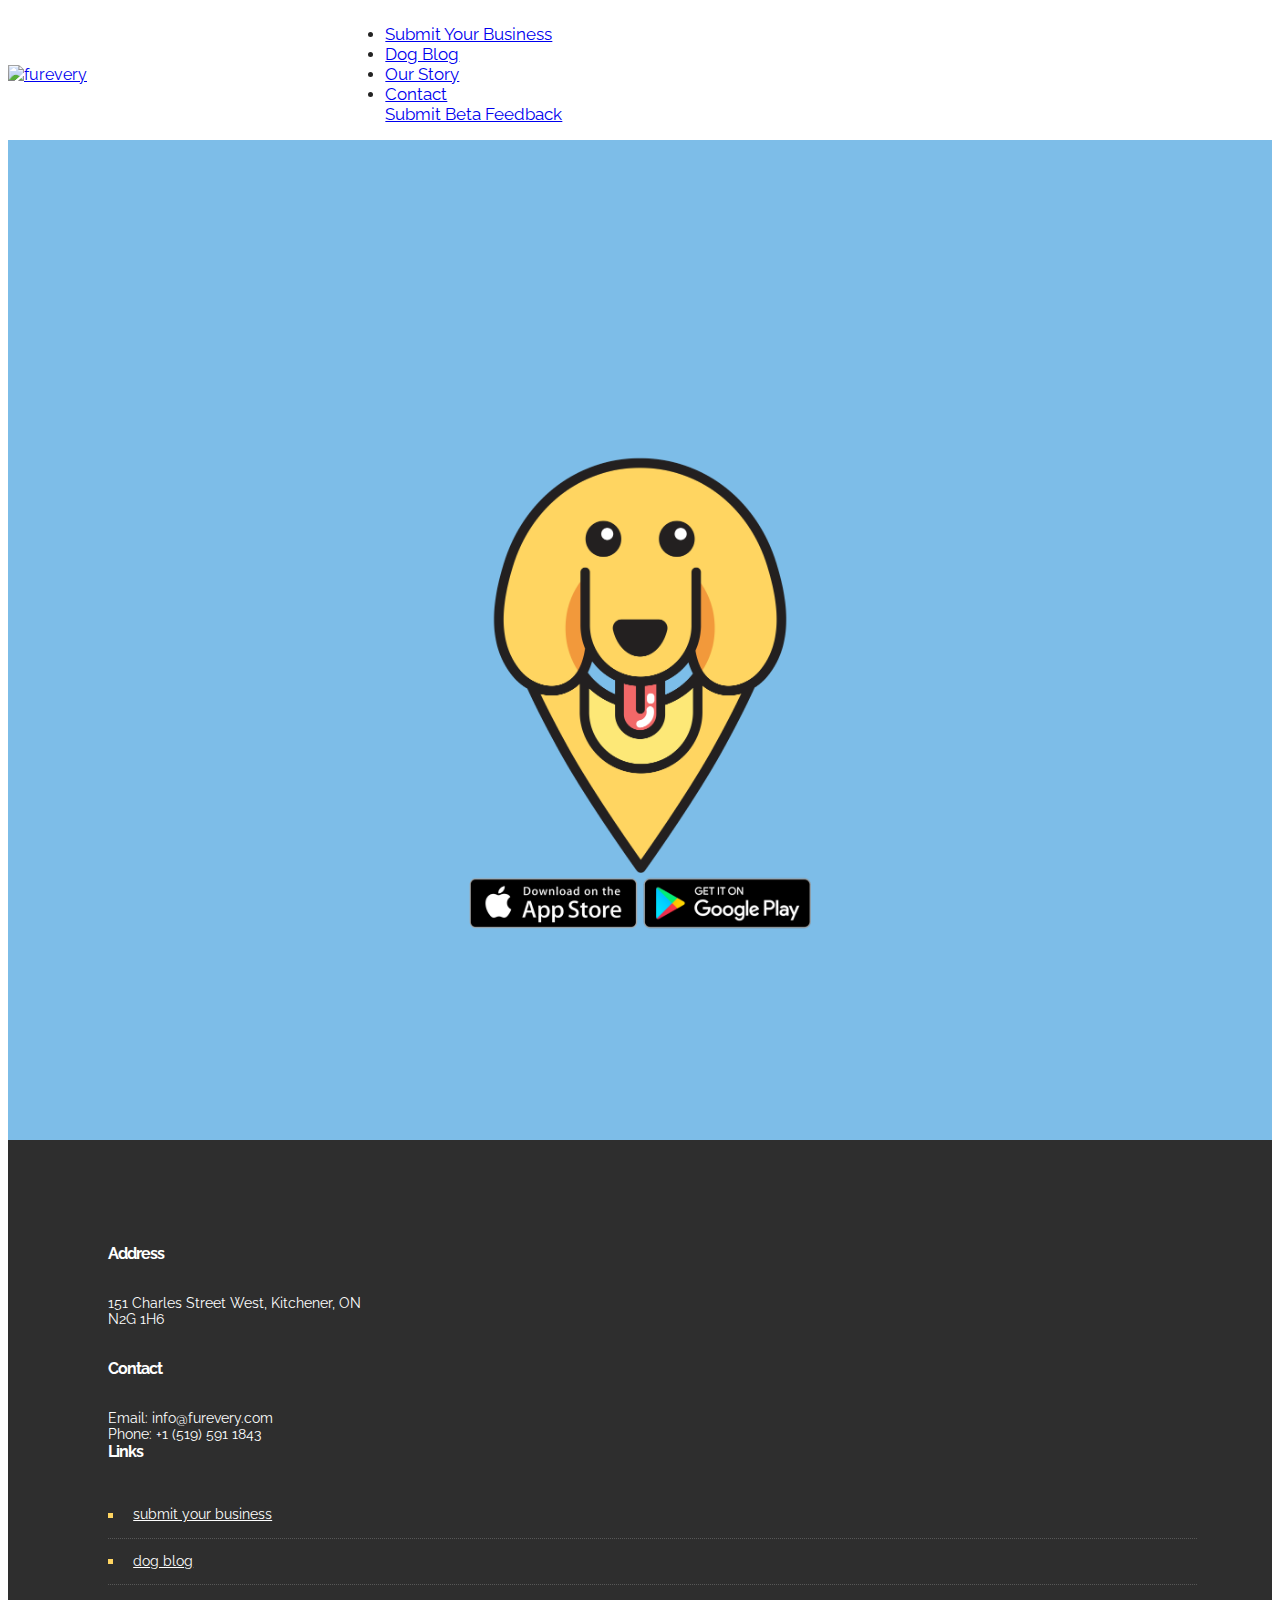
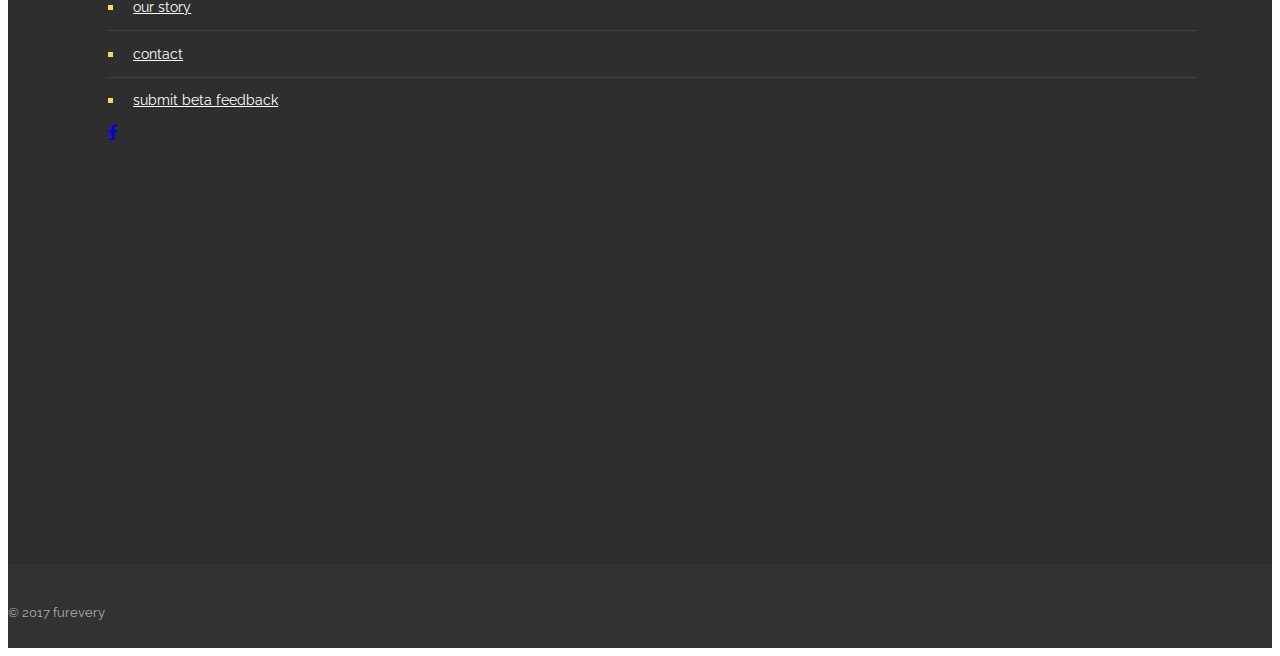
==== commit ffd26a59: "Update index.html" ====
--- a/index.html
+++ b/index.html
@@ -18,6 +18,7 @@
   <link rel="stylesheet" href="assets/animate.css/animate.min.css">
   <link rel="stylesheet" href="assets/dropdown/css/style.css">
   <link rel="stylesheet" href="assets/theme/css/style.css">
+  <link rel="stylesheet" href="https://cdnjs.cloudflare.com/ajax/libs/font-awesome/4.7.0/css/font-awesome.min.css">
   
   
   
@@ -82,6 +83,7 @@
 Phone: +1 (519) 591 1843<br></p>
             </div>
             <div class="mbr-footer-content col-xs-12 col-md-3"><strong>Links</strong><ul><li><a href="business.html">submit your business</a></li><li><a href="http://blog.furevery.com">dog blog</a></li><li><a href="story.html">our story</a></li><li><a href="contact.html">contact</a></li><li><a href="more.html">submit beta feedback</a></li></ul></div>
+          <div class="mbr-footer-content col-xs-12 col-md-3"><strong><a href="#" class="fa fa-facebook"></a></strong></div>
             <div class="col-xs-12 col-md-6">
                 <div class="mbr-map"><iframe frameborder="0" style="border:0" src="https://www.google.com/maps/embed/v1/place?q=place_id:ChIJ8aHUZfX0K4gR9a63tSm00m8&key=AIzaSyA7dR-SFlKAmjR__7i_FJhSnrLqZyj_67Q" allowfullscreen=""></iframe></div>
             </div>
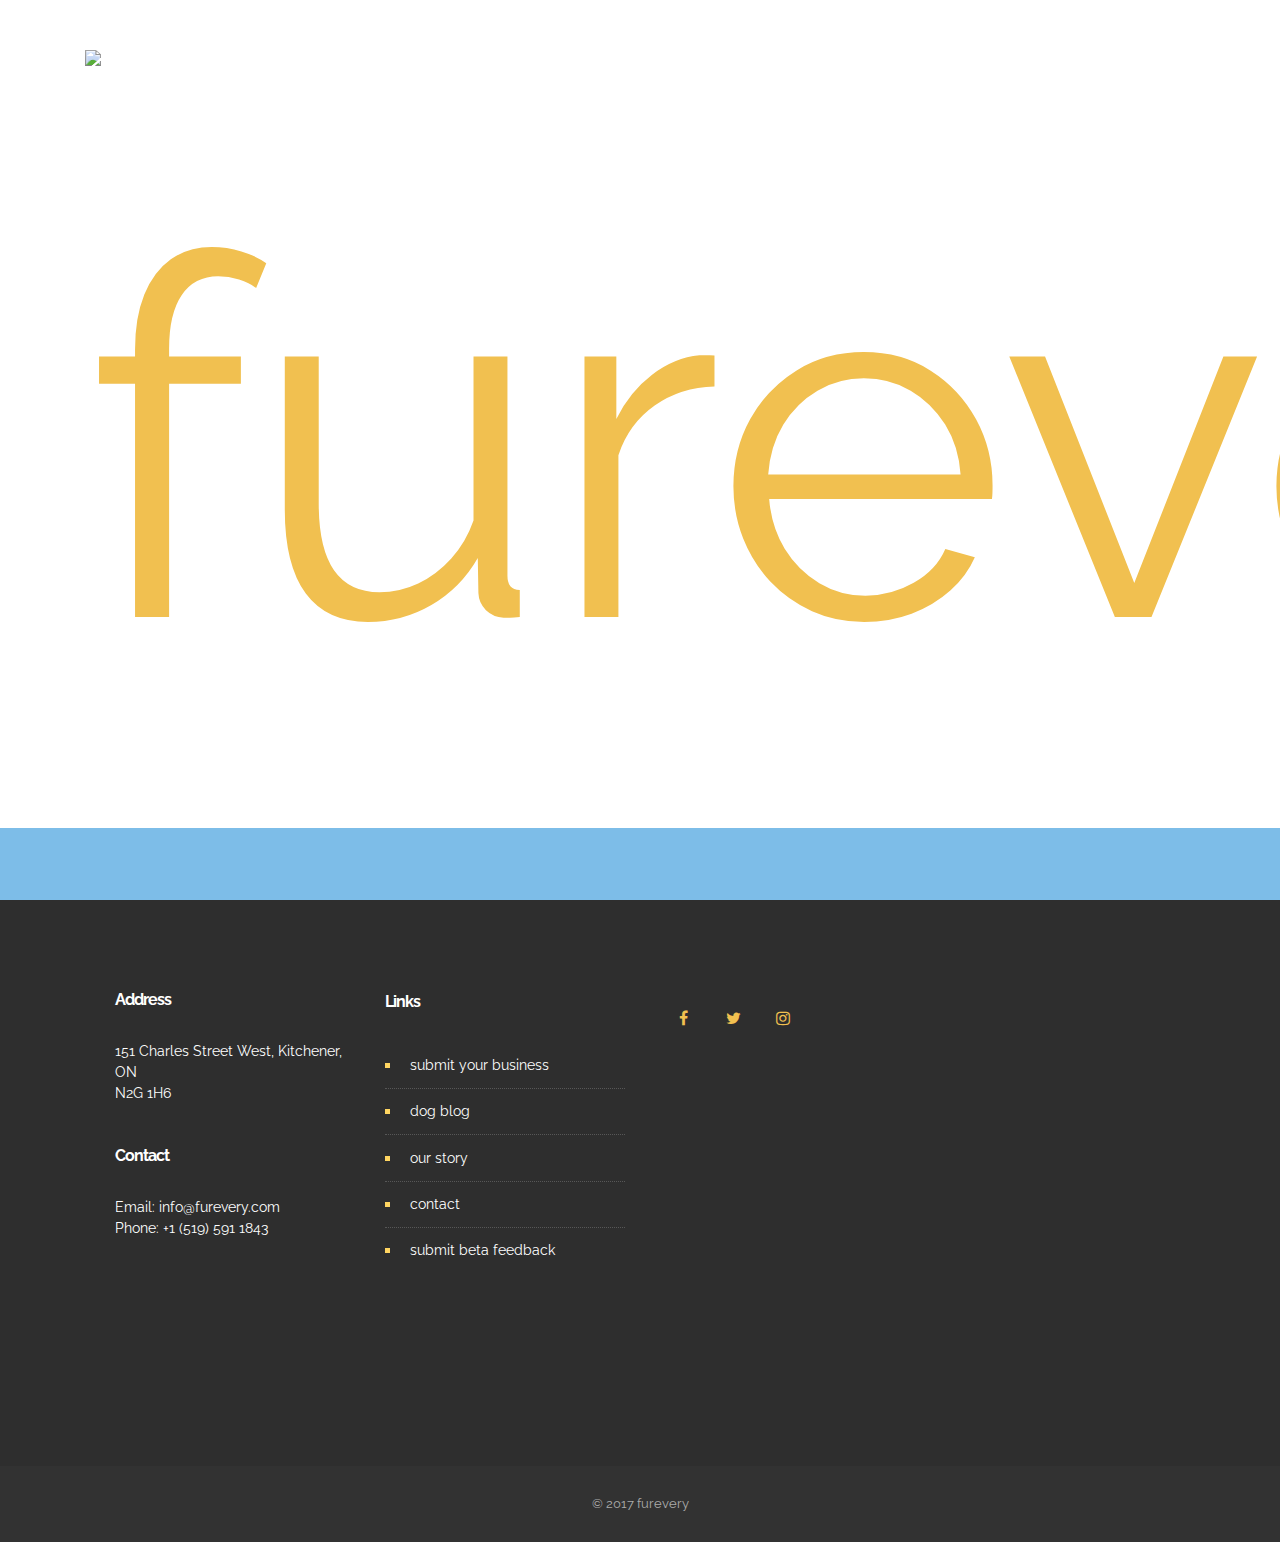
==== commit d5f7133c: "Update index.html" ====
--- a/index.html
+++ b/index.html
@@ -83,7 +83,7 @@
 Phone: +1 (519) 591 1843<br></p>
             </div>
             <div class="mbr-footer-content col-xs-12 col-md-3"><strong>Links</strong><ul><li><a href="business.html">submit your business</a></li><li><a href="http://blog.furevery.com">dog blog</a></li><li><a href="story.html">our story</a></li><li><a href="contact.html">contact</a></li><li><a href="more.html">submit beta feedback</a></li></ul></div>
-          <div class="mbr-footer-content col-xs-12 col-md-3"><strong><a href="#" class="fa fa-facebook"></a></strong></div>
+          <div class="mbr-footer-content col-xs-12 col-md-3"><strong><a href="#" class="fa fa-facebook"></a><a href="#" class="fa fa-twitter"></a><a href="#" class="fa fa-instagram"></a></strong></div>
             <div class="col-xs-12 col-md-6">
                 <div class="mbr-map"><iframe frameborder="0" style="border:0" src="https://www.google.com/maps/embed/v1/place?q=place_id:ChIJ8aHUZfX0K4gR9a63tSm00m8&key=AIzaSyA7dR-SFlKAmjR__7i_FJhSnrLqZyj_67Q" allowfullscreen=""></iframe></div>
             </div>
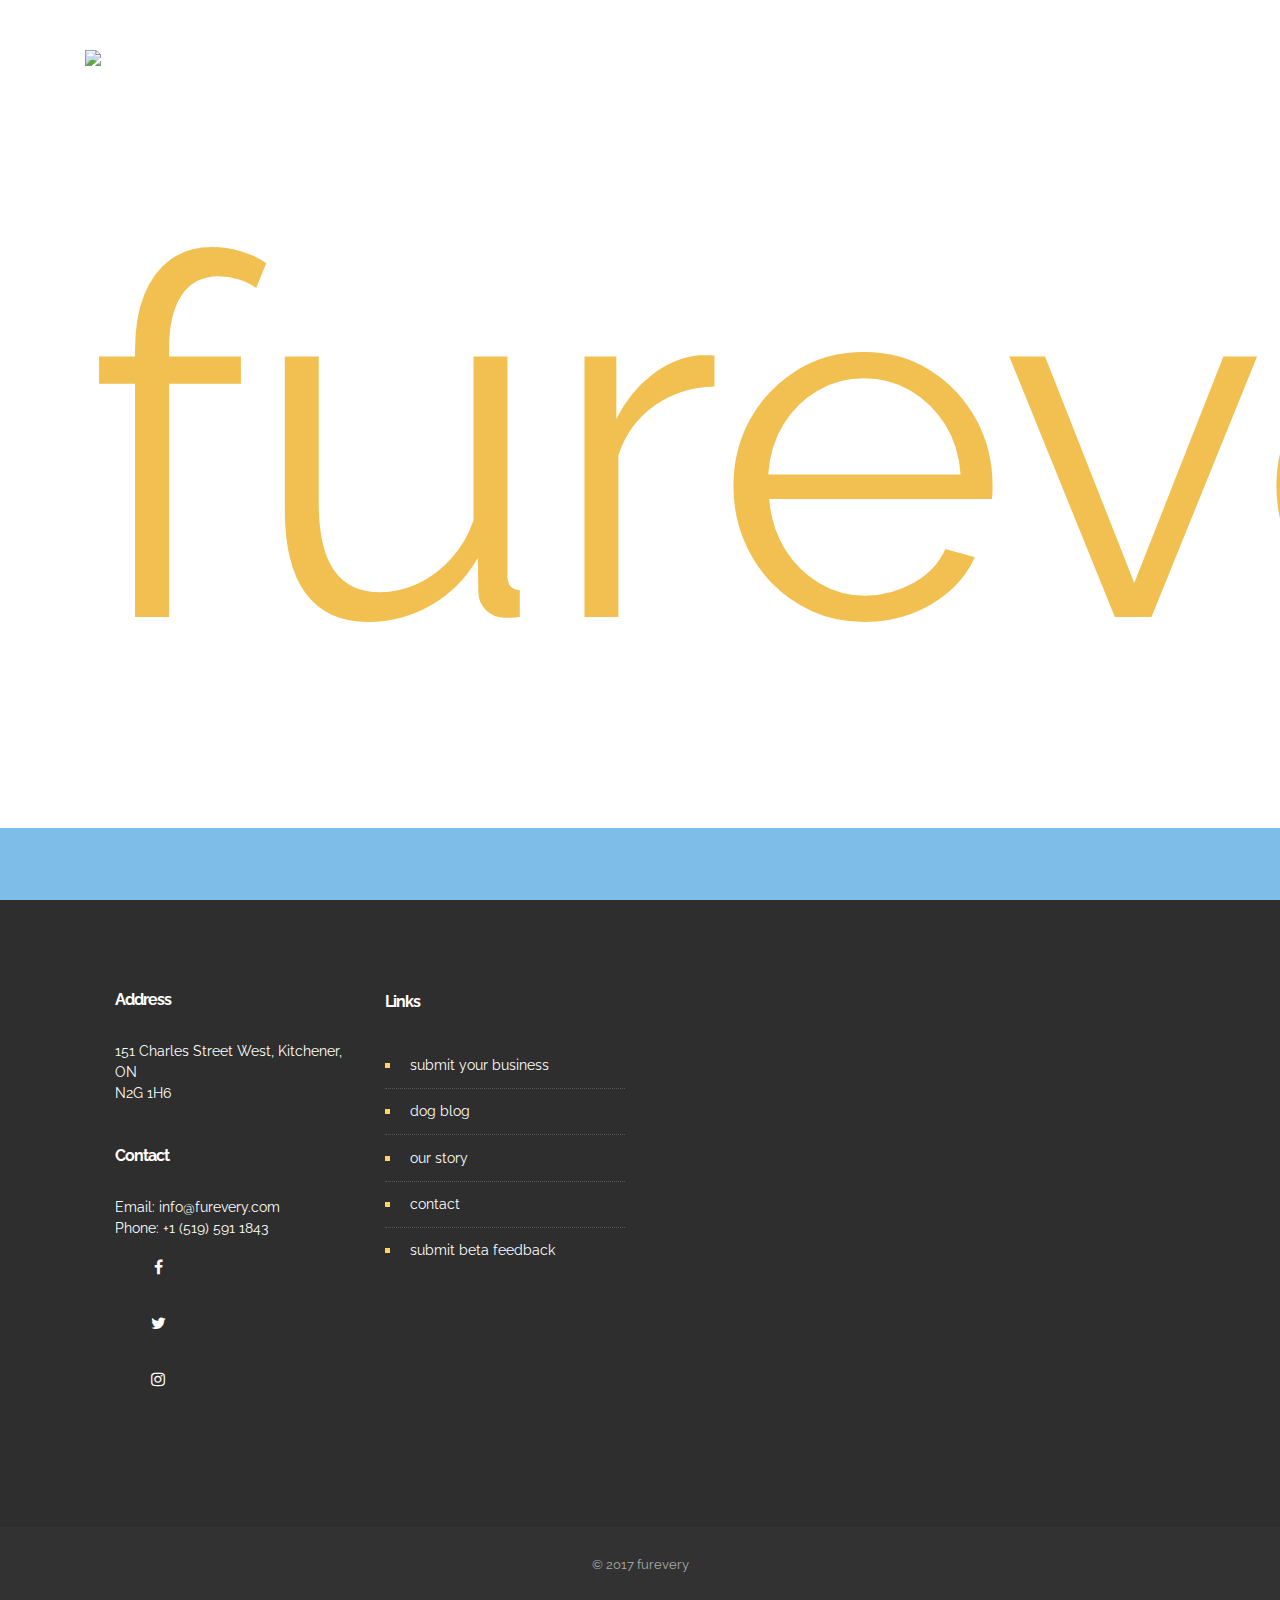
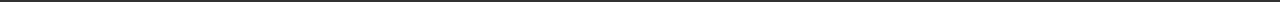
==== commit 1c0578ac: "Update index.html" ====
--- a/index.html
+++ b/index.html
@@ -81,9 +81,9 @@
 <strong>Contact</strong><br>
 Email: info@furevery.com<br>
 Phone: +1 (519) 591 1843<br></p>
+              <div class="mbr-footer-content col-xs-12 col-md-3"><strong><a href="https://www.facebook.com/Furevery/" class="fa fa-facebook"></a><a href="https://twitter.com/furevery" class="fa fa-twitter"></a><a href="https://www.instagram.com/fureveryapp/" class="fa fa-instagram"></a></strong></div>
             </div>
             <div class="mbr-footer-content col-xs-12 col-md-3"><strong>Links</strong><ul><li><a href="business.html">submit your business</a></li><li><a href="http://blog.furevery.com">dog blog</a></li><li><a href="story.html">our story</a></li><li><a href="contact.html">contact</a></li><li><a href="more.html">submit beta feedback</a></li></ul></div>
-          <div class="mbr-footer-content col-xs-12 col-md-3"><strong><a href="#" class="fa fa-facebook"></a><a href="#" class="fa fa-twitter"></a><a href="#" class="fa fa-instagram"></a></strong></div>
             <div class="col-xs-12 col-md-6">
                 <div class="mbr-map"><iframe frameborder="0" style="border:0" src="https://www.google.com/maps/embed/v1/place?q=place_id:ChIJ8aHUZfX0K4gR9a63tSm00m8&key=AIzaSyA7dR-SFlKAmjR__7i_FJhSnrLqZyj_67Q" allowfullscreen=""></iframe></div>
             </div>
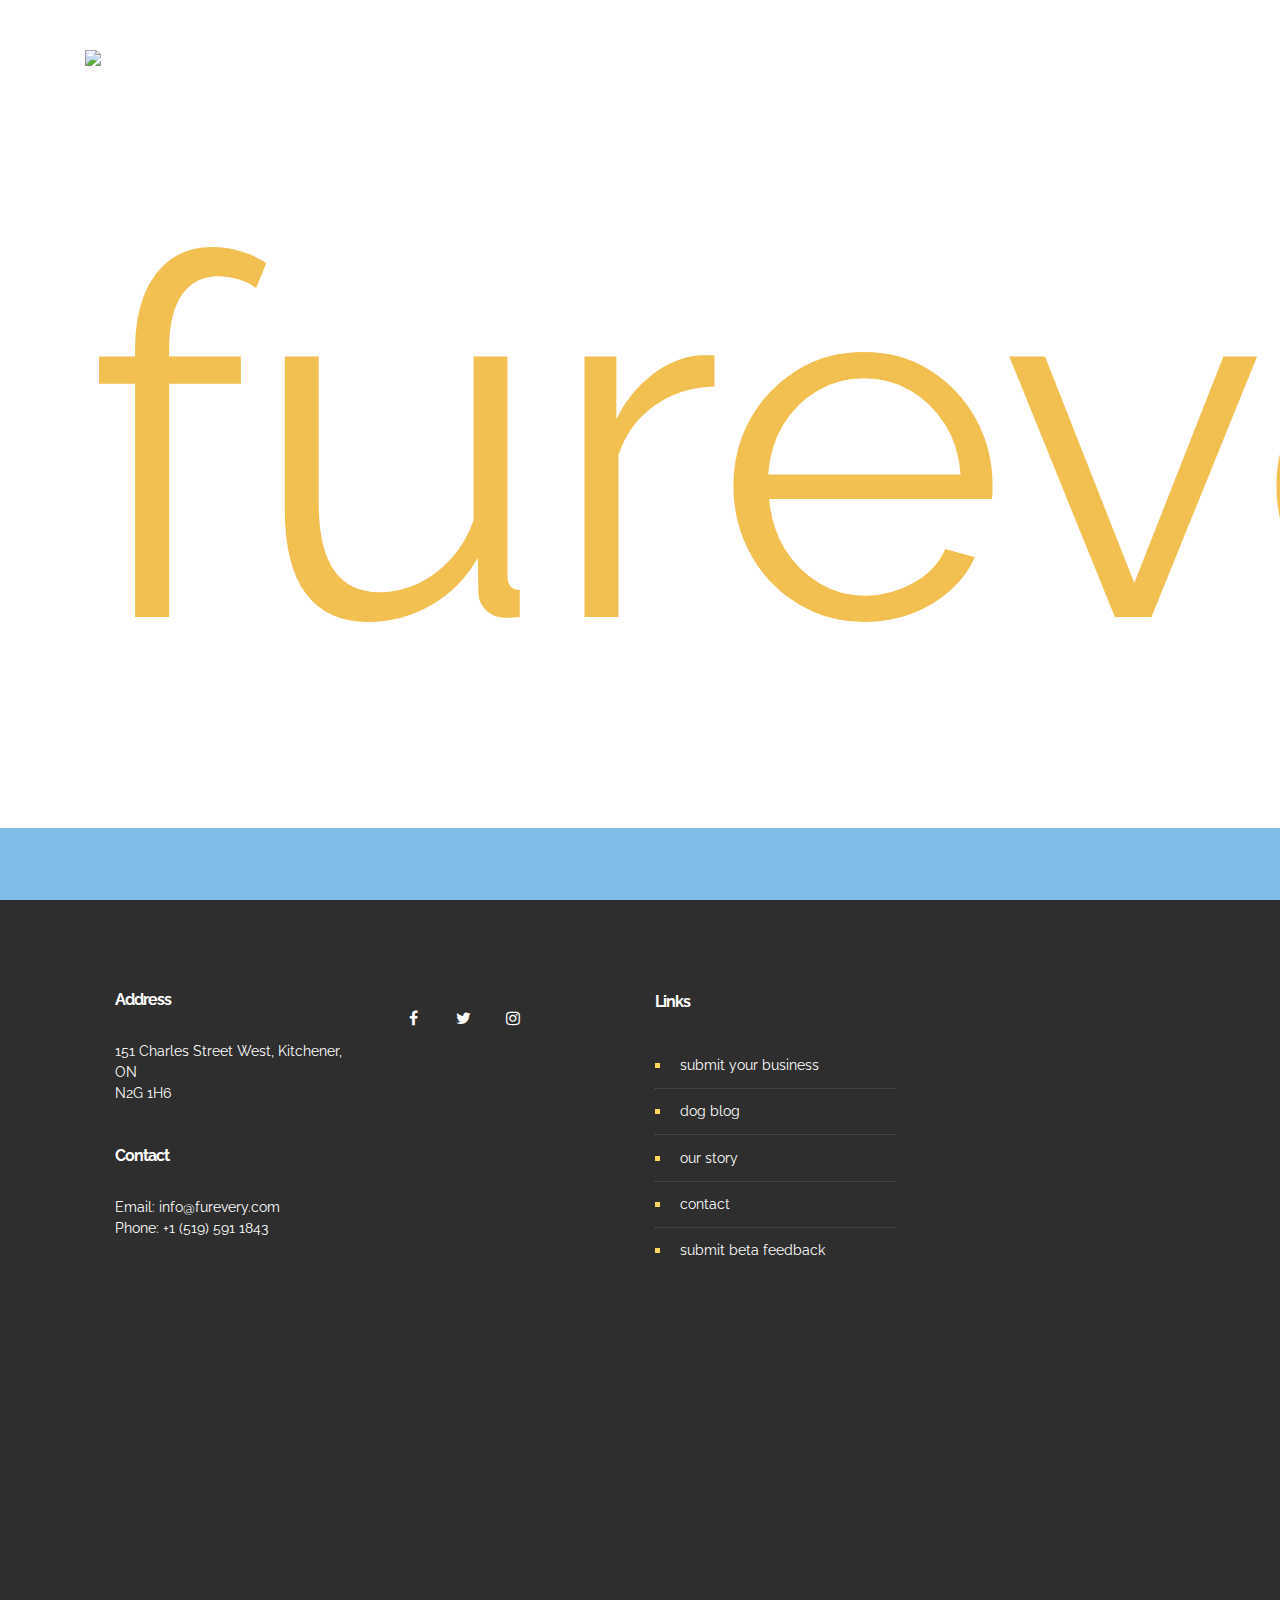
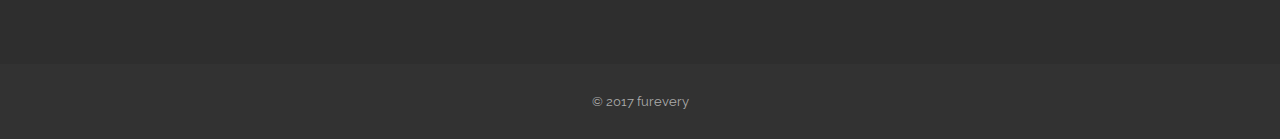
==== commit 61e64491: "Update index.html" ====
--- a/index.html
+++ b/index.html
@@ -81,8 +81,8 @@
 <strong>Contact</strong><br>
 Email: info@furevery.com<br>
 Phone: +1 (519) 591 1843<br></p>
-              <div class="mbr-footer-content col-xs-12 col-md-3"><strong><a href="https://www.facebook.com/Furevery/" class="fa fa-facebook"></a><a href="https://twitter.com/furevery" class="fa fa-twitter"></a><a href="https://www.instagram.com/fureveryapp/" class="fa fa-instagram"></a></strong></div>
-            </div>
+          </div>
+            <div class="mbr-footer-content col-xs-12 col-md-3"><strong><a href="https://www.facebook.com/Furevery/" class="fa fa-facebook"></a><a href="https://twitter.com/furevery" class="fa fa-twitter"></a><a href="https://www.instagram.com/fureveryapp/" class="fa fa-instagram"></a></strong></div>
             <div class="mbr-footer-content col-xs-12 col-md-3"><strong>Links</strong><ul><li><a href="business.html">submit your business</a></li><li><a href="http://blog.furevery.com">dog blog</a></li><li><a href="story.html">our story</a></li><li><a href="contact.html">contact</a></li><li><a href="more.html">submit beta feedback</a></li></ul></div>
             <div class="col-xs-12 col-md-6">
                 <div class="mbr-map"><iframe frameborder="0" style="border:0" src="https://www.google.com/maps/embed/v1/place?q=place_id:ChIJ8aHUZfX0K4gR9a63tSm00m8&key=AIzaSyA7dR-SFlKAmjR__7i_FJhSnrLqZyj_67Q" allowfullscreen=""></iframe></div>
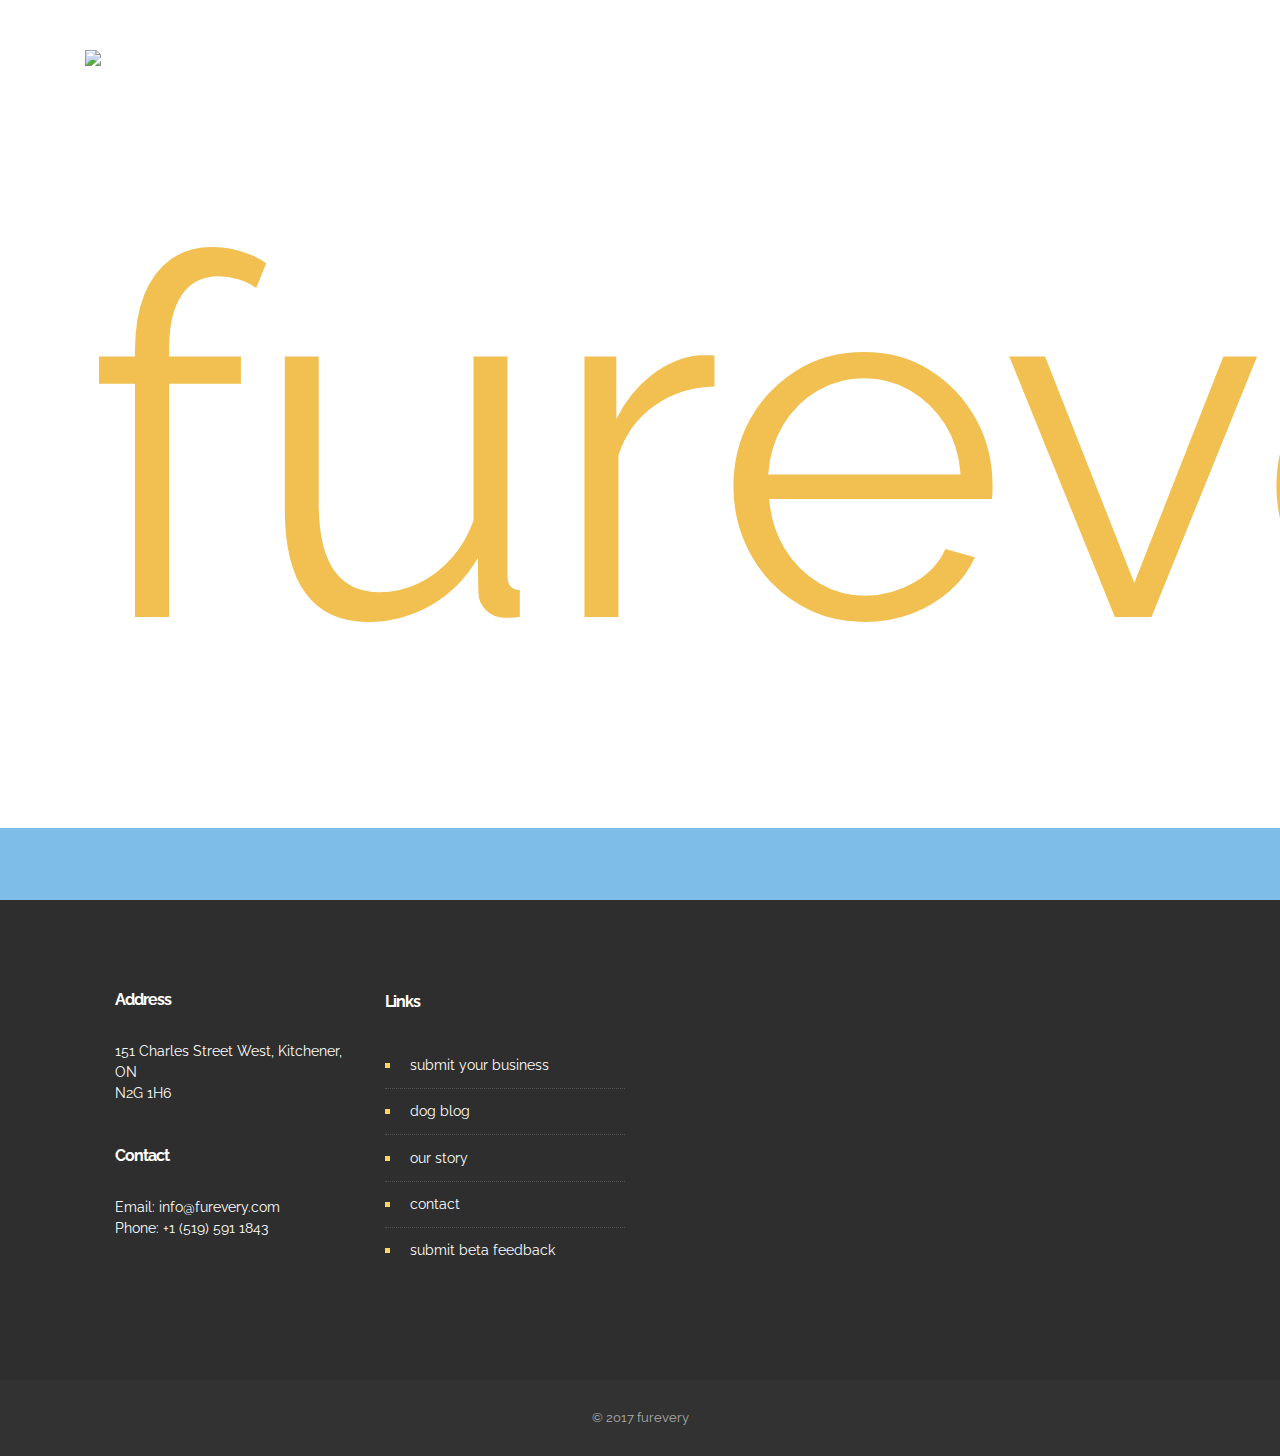
==== commit 1220e25e: "Update index.html" ====
--- a/index.html
+++ b/index.html
@@ -82,7 +82,6 @@
 Email: info@furevery.com<br>
 Phone: +1 (519) 591 1843<br></p>
           </div>
-            <div class="mbr-footer-content col-xs-12 col-md-3"><strong><a href="https://www.facebook.com/Furevery/" class="fa fa-facebook"></a><a href="https://twitter.com/furevery" class="fa fa-twitter"></a><a href="https://www.instagram.com/fureveryapp/" class="fa fa-instagram"></a></strong></div>
             <div class="mbr-footer-content col-xs-12 col-md-3"><strong>Links</strong><ul><li><a href="business.html">submit your business</a></li><li><a href="http://blog.furevery.com">dog blog</a></li><li><a href="story.html">our story</a></li><li><a href="contact.html">contact</a></li><li><a href="more.html">submit beta feedback</a></li></ul></div>
             <div class="col-xs-12 col-md-6">
                 <div class="mbr-map"><iframe frameborder="0" style="border:0" src="https://www.google.com/maps/embed/v1/place?q=place_id:ChIJ8aHUZfX0K4gR9a63tSm00m8&key=AIzaSyA7dR-SFlKAmjR__7i_FJhSnrLqZyj_67Q" allowfullscreen=""></iframe></div>
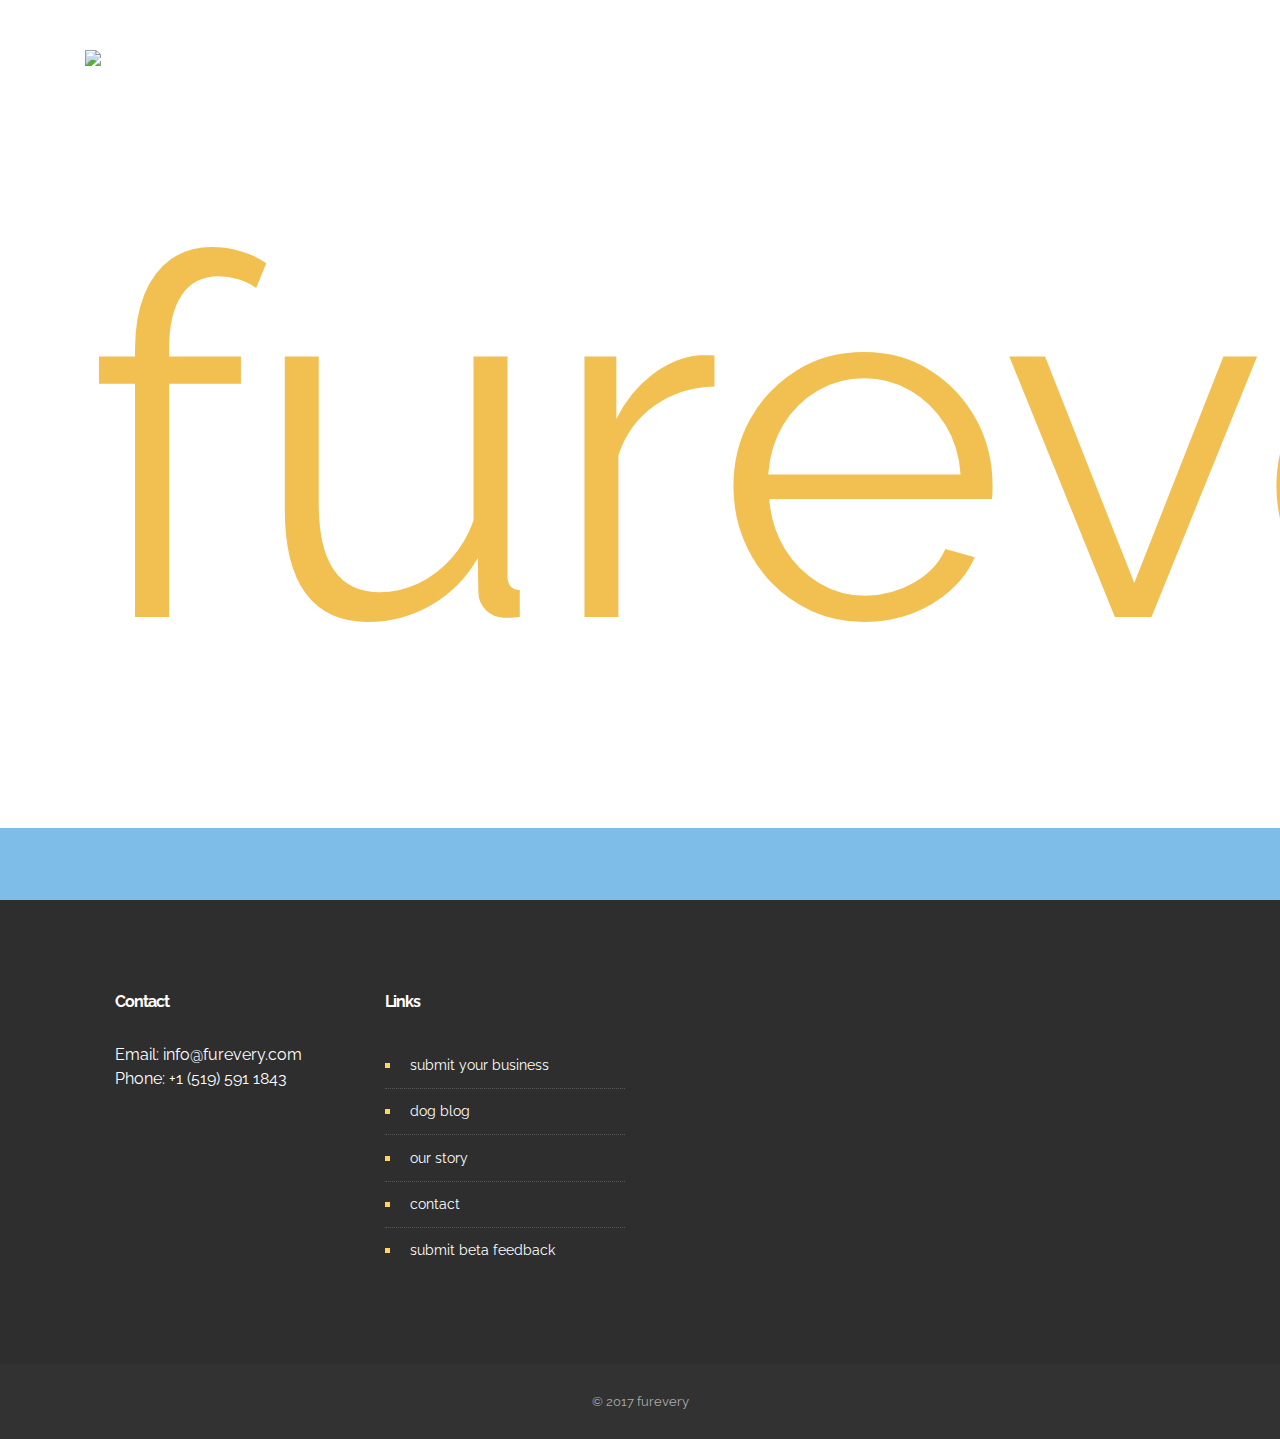
==== commit 7a38d05d: "Update index.html" ====
--- a/index.html
+++ b/index.html
@@ -77,17 +77,14 @@
     <div class="container">
         <div class="row">
             <div class="mbr-footer-content col-xs-12 col-md-3">
-                <p><strong>Address</strong><br>151 Charles Street West, Kitchener, ON<br>N2G 1H6<br><br><br>
 <strong>Contact</strong><br>
 Email: info@furevery.com<br>
 Phone: +1 (519) 591 1843<br></p>
-          </div>
+            </div>
             <div class="mbr-footer-content col-xs-12 col-md-3"><strong>Links</strong><ul><li><a href="business.html">submit your business</a></li><li><a href="http://blog.furevery.com">dog blog</a></li><li><a href="story.html">our story</a></li><li><a href="contact.html">contact</a></li><li><a href="more.html">submit beta feedback</a></li></ul></div>
-            <div class="col-xs-12 col-md-6">
-                <div class="mbr-map"><iframe frameborder="0" style="border:0" src="https://www.google.com/maps/embed/v1/place?q=place_id:ChIJ8aHUZfX0K4gR9a63tSm00m8&key=AIzaSyA7dR-SFlKAmjR__7i_FJhSnrLqZyj_67Q" allowfullscreen=""></iframe></div>
-            </div>
         </div>
     </div>
+</section>
 </section>
 
 <footer class="mbr-small-footer mbr-section mbr-section-nopadding" id="footer1-2" style="background-color: rgb(50, 50, 50); padding-top: 1.75rem; padding-bottom: 1.75rem;">
